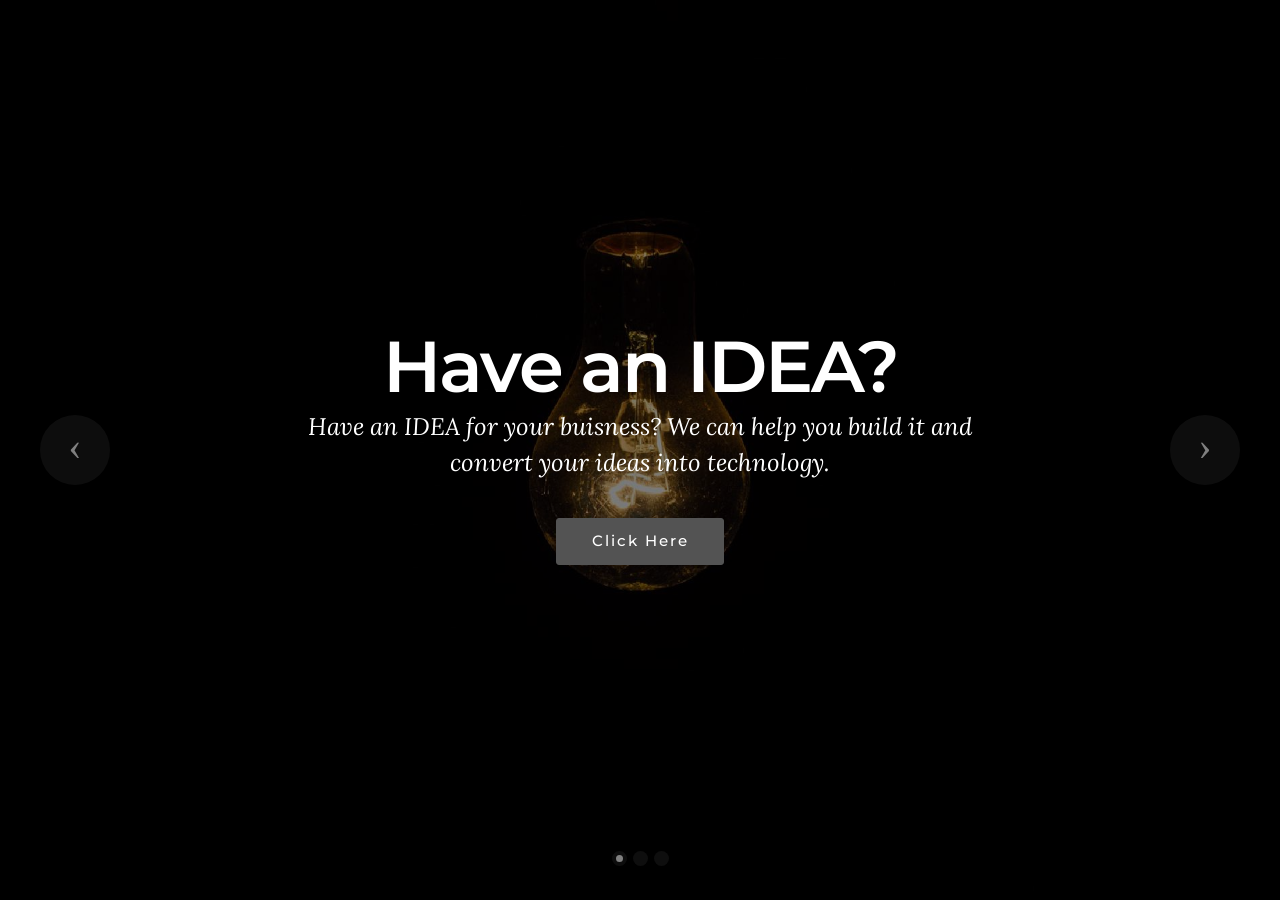
==== index.html @ 7fb2fc6f "Added first snap of nplus website Added first snap of nplus website" ====
<!DOCTYPE html>
<html>
<head>
  <!-- Site made with Mobirise Website Builder v3.11.1, https://mobirise.com -->
  <meta charset="UTF-8">
  <meta http-equiv="X-UA-Compatible" content="IE=edge">
  <meta name="generator" content="Mobirise v3.11.1, mobirise.com">
  <meta name="viewport" content="width=device-width, initial-scale=1">
  <link rel="shortcut icon" href="assets/images/npluslogo1-128x128-2.png" type="image/x-icon">
  <meta name="description" content="Web Development, Software Development Company, GIS, Survey">
  <title>NPlus Solutions</title>
  <link rel="stylesheet" href="https://fonts.googleapis.com/css?family=Lora:400,700,400italic,700italic&amp;subset=latin">
  <link rel="stylesheet" href="https://fonts.googleapis.com/css?family=Montserrat:400,700">
  <link rel="stylesheet" href="https://fonts.googleapis.com/css?family=Raleway:100,100i,200,200i,300,300i,400,400i,500,500i,600,600i,700,700i,800,800i,900,900i">
  <link rel="stylesheet" href="assets/bootstrap-material-design-font/css/material.css">
  <link rel="stylesheet" href="assets/tether/tether.min.css">
  <link rel="stylesheet" href="assets/bootstrap/css/bootstrap.min.css">
  <link rel="stylesheet" href="assets/animate.css/animate.min.css">
  <link rel="stylesheet" href="assets/snow-plugins/style.css">
  <link rel="stylesheet" href="assets/theme/css/style.css">
  <link rel="stylesheet" href="assets/mobirise/css/mbr-additional.css" type="text/css">
  
  
  
 <meta property="og:title" content="NPlus Solutions" />
  <meta property="og:type" content="website" />
  <meta property="og:description" content="NPlus Solutions is IT Solutions company with over 4 years of experience. We provide full-cycle services in the areas of web development and design, web application, portal development, mobile application development, hybrid application development. Combining our technical expertise and profound knowledge of latest trends we offer cutting-edge web solutions that deliver clear benefits for our clients." />
  <meta property="og:url" content="http://www.nplussolutions.com" />
  <meta property="og:image" content="http://www.nplussolutions.com/assets/images/npluslogo1-128x128-2.png" /></head>
<body>

<!-- Google Analytics -->
<script>
  (function(i,s,o,g,r,a,m){i['GoogleAnalyticsObject']=r;i[r]=i[r]||function(){
  (i[r].q=i[r].q||[]).push(arguments)},i[r].l=1*new Date();a=s.createElement(o),
  m=s.getElementsByTagName(o)[0];a.async=1;a.src=g;m.parentNode.insertBefore(a,m)
  })(window,document,'script','https://www.google-analytics.com/analytics.js','ga');

  ga('create', 'UA-92262706-1', 'auto');
  ga('send', 'pageview');

</script>
<!-- /Google Analytics -->


<section class="mbr-slider mbr-section mbr-section__container carousel slide mbr-section-nopadding" data-ride="carousel" data-keyboard="false" data-wrap="true" data-pause="false" data-interval="5000" id="slider-2e">
    <div>
        <div>
            <div>
                <ol class="carousel-indicators">
                    <li data-app-prevent-settings="" data-target="#slider-2e" data-slide-to="0" class="active"></li><li data-app-prevent-settings="" data-target="#slider-2e" class="" data-slide-to="1"></li><li data-app-prevent-settings="" data-target="#slider-2e" data-slide-to="2"></li>
                </ol>
                <div class="carousel-inner" role="listbox">
                    <div class="mbr-section mbr-section-hero carousel-item dark center mbr-section-full active" data-bg-video-slide="false" style="background-image: url(assets/images/mbr-1-2000x1333.jpg);">
                        <div class="mbr-table-cell">
                            <div class="mbr-overlay"></div>
                            <div class="container-slide container">
                                
                                <div class="row">
                                    <div class="col-md-8 col-md-offset-2 text-xs-center">
                                        <h2 class="mbr-section-title display-1">Have an IDEA?</h2>
                                        <p class="mbr-section-lead lead">Have an IDEA for your buisness? We can help you build it and convert your ideas into technology.</p>

                                        <div class="mbr-section-btn"><a class="btn btn-lg btn-black" href="home.html">Click Here</a> </div>
                                    </div>
                                </div>
                            </div>
                        </div>
                    </div><div class="mbr-section mbr-section-hero carousel-item dark center mbr-section-full" data-bg-video-slide="https://www.youtube.com/watch?v=q-lE1rpGeqo">
                        <div class="mbr-table-cell">
                            <div class="mbr-overlay"></div>
                            <div class="container-slide container">
                                
                                <div class="row">
                                    <div class="col-md-8 col-md-offset-2 text-xs-center">
                                        <h2 class="mbr-section-title display-1">Grow Your Business</h2>
                                        <p class="mbr-section-lead lead">We can provide you the best technology solutions for your business needs. Starting from Website, Mobile Applications, Cloud Application and Open source development.</p>

                                        <div class="mbr-section-btn"><a class="btn btn-lg btn-primary" href="home.html">Click Here</a> </div>
                                    </div>
                                </div>
                            </div>
                        </div>
                    </div><div class="mbr-section mbr-section-hero carousel-item dark center mbr-section-full" data-bg-video-slide="false" style="background-image: url(assets/images/outsource-seo-services-2000x1329.jpg);">
                        <div class="mbr-table-cell">
                            <div class="mbr-overlay"></div>
                            <div class="container-slide container">
                                
                                <div class="row">
                                    <div class="col-md-8 col-md-offset-2 text-xs-center">
                                        <h2 class="mbr-section-title display-1">Outsourcing</h2>
                                        <p class="mbr-section-lead lead">We cater requirements on support for website, software and Mobile Technologies. If any needs for SAAS, Intranet application, e-commerce,Cloud based Applications, a revamped website or any custom requirement be rest assure you are at absolutely right place.</p>

                                        <div class="mbr-section-btn"><a class="btn btn-lg btn-info" href="home.html">Click Here</a> </div>
                                    </div>
                                </div>
                            </div>
                        </div>
                    </div>
                </div>

                <a data-app-prevent-settings="" class="left carousel-control" role="button" data-slide="prev" href="#slider-2e">
                    <span class="icon-prev" aria-hidden="true"></span>
                    <span class="sr-only">Previous</span>
                </a>
                <a data-app-prevent-settings="" class="right carousel-control" role="button" data-slide="next" href="#slider-2e">
                    <span class="icon-next" aria-hidden="true"></span>
                    <span class="sr-only">Next</span>
                </a>
            </div>
        </div>
    </div>
</section>


  <section class="engine"><a rel="external" href="https://mobirise.com">mobirise.com</a></section><script src="assets/web/assets/jquery/jquery.min.js"></script>
  <script src="assets/tether/tether.min.js"></script>
  <script src="assets/bootstrap/js/bootstrap.min.js"></script>
  <script src="assets/smooth-scroll/SmoothScroll.js"></script>
  <script src="assets/bootstrap-carousel-swipe/bootstrap-carousel-swipe.js"></script>
  <script src="assets/jquery-mb-ytplayer/jquery.mb.YTPlayer.min.js"></script>
  <script src="assets/viewportChecker/jquery.viewportchecker.js"></script>
  <script src="assets/snow-plugins/schnee.js"></script>
  <script src="assets/theme/js/script.js"></script>
  <script src="assets/mobirise-slider-video/script.js"></script>
  
  
  <input name="animation" type="hidden">
   <div id="scrollToTop" class="scrollToTop mbr-arrow-up"><a style="text-align: center;"><i class="mbr-arrow-up-icon"></i></a></div>
  </body>
</html>
---- assets/bootstrap-material-design-font/css/material.css ----
@font-face {
  font-family: 'Material-Design-Icons';
  src: url('../fonts/Material-Design-Icons.eot?3ocs8m');
  src: url('../fonts/Material-Design-Icons.eot?#iefix3ocs8m') format('embedded-opentype'), url('../fonts/Material-Design-Icons.woff?3ocs8m') format('woff'), url('../fonts/Material-Design-Icons.ttf?3ocs8m') format('truetype'), url('../fonts/Material-Design-Icons.svg?3ocs8m#Material-Design-Icons') format('svg');
  font-weight: normal;
  font-style: normal;
}
[class^="mdi-"],
[class*="mdi-"] {
  speak: none;
  display: inline-block;
  font-style: normal;
  font-variant:normal;
  font-weight:normal;
  /*font-size:24px;*/
  line-height:1;
  font-family:'Material-Design-Icons' !important;
  text-rendering: auto;
  
  -webkit-font-smoothing: antialiased;
  -moz-osx-font-smoothing: grayscale;
  -webkit-transform: translate(0, 0);
      -ms-transform: translate(0, 0);
          transform: translate(0, 0);
}
[class^="mdi-"]:before,
[class*="mdi-"]:before {
  display: inline-block;
  speak: none;
  text-decoration: inherit;
}
[class^="mdi-"].pull-left,
[class*="mdi-"].pull-left {
  margin-right: .3em;
}
[class^="mdi-"].pull-right,
[class*="mdi-"].pull-right {
  margin-left: .3em;
}
[class^="mdi-"].mdi-lg:before,
[class*="mdi-"].mdi-lg:before,
[class^="mdi-"].mdi-lg:after,
[class*="mdi-"].mdi-lg:after {
  font-size: 1.33333333em;
  line-height: 0.75em;
  vertical-align: -15%;
}
[class^="mdi-"].mdi-2x:before,
[class*="mdi-"].mdi-2x:before,
[class^="mdi-"].mdi-2x:after,
[class*="mdi-"].mdi-2x:after {
  font-size: 2em;
}
[class^="mdi-"].mdi-3x:before,
[class*="mdi-"].mdi-3x:before,
[class^="mdi-"].mdi-3x:after,
[class*="mdi-"].mdi-3x:after {
  font-size: 3em;
}
[class^="mdi-"].mdi-4x:before,
[class*="mdi-"].mdi-4x:before,
[class^="mdi-"].mdi-4x:after,
[class*="mdi-"].mdi-4x:after {
  font-size: 4em;
}
[class^="mdi-"].mdi-5x:before,
[class*="mdi-"].mdi-5x:before,
[class^="mdi-"].mdi-5x:after,
[class*="mdi-"].mdi-5x:after {
  font-size: 5em;
}
[class^="mdi-device-signal-cellular-"]:after,
[class^="mdi-device-battery-"]:after,
[class^="mdi-device-battery-charging-"]:after,
[class^="mdi-device-signal-cellular-connected-no-internet-"]:after,
[class^="mdi-device-signal-wifi-"]:after,
[class^="mdi-device-signal-wifi-statusbar-not-connected"]:after,
.mdi-device-network-wifi:after {
  opacity: .3;
  position: absolute;
  left: 0;
  top: 0;
  z-index: 1;
  display: inline-block;
  speak: none;
  text-decoration: inherit;
}
[class^="mdi-device-signal-cellular-"]:after {
  content: "\e758";
}
[class^="mdi-device-battery-"]:after {
  content: "\e735";
}
[class^="mdi-device-battery-charging-"]:after {
  content: "\e733";
}
[class^="mdi-device-signal-cellular-connected-no-internet-"]:after {
  content: "\e75d";
}
[class^="mdi-device-signal-wifi-"]:after,
.mdi-device-network-wifi:after {
  content: "\e765";
}
[class^="mdi-device-signal-wifi-statusbasr-not-connected"]:after {
  content: "\e8f7";
}
.mdi-device-signal-cellular-off:after,
.mdi-device-signal-cellular-null:after,
.mdi-device-signal-cellular-no-sim:after,
.mdi-device-signal-wifi-off:after,
.mdi-device-signal-wifi-4-bar:after,
.mdi-device-signal-cellular-4-bar:after,
.mdi-device-battery-alert:after,
.mdi-device-signal-cellular-connected-no-internet-4-bar:after,
.mdi-device-battery-std:after,
.mdi-device-battery-full .mdi-device-battery-unknown:after {
  content: "";
}
.mdi-fw {
  width: 1.28571429em;
  text-align: center;
}
.mdi-ul {
  padding-left: 0;
  margin-left: 2.14285714em;
  list-style-type: none;
}
.mdi-ul > li {
  position: relative;
}
.mdi-li {
  position: absolute;
  left: -2.14285714em;
  width: 2.14285714em;
  top: 0.14285714em;
  text-align: center;
}
.mdi-li.mdi-lg {
  left: -1.85714286em;
}
.mdi-border {
  padding: .2em .25em .15em;
  border: solid 0.08em #eeeeee;
  border-radius: .1em;
}
.mdi-spin {
  -webkit-animation: mdi-spin 2s infinite linear;
  animation: mdi-spin 2s infinite linear;
  -webkit-transform-origin: 50% 50%;
  -ms-transform-origin: 50% 50%;
      transform-origin: 50% 50%;
}
.mdi-pulse {
  -webkit-animation: mdi-spin 1s steps(8) infinite;
  animation: mdi-spin 1s steps(8) infinite;
  -webkit-transform-origin: 50% 50%;
  -ms-transform-origin: 50% 50%;
      transform-origin: 50% 50%;
}
@-webkit-keyframes mdi-spin {
  0% {
    -webkit-transform: rotate(0deg);
    transform: rotate(0deg);
  }
  100% {
    -webkit-transform: rotate(359deg);
    transform: rotate(359deg);
  }
}
@keyframes mdi-spin {
  0% {
    -webkit-transform: rotate(0deg);
    transform: rotate(0deg);
  }
  100% {
    -webkit-transform: rotate(359deg);
    transform: rotate(359deg);
  }
}
.mdi-rotate-90 {
  filter: progid:DXImageTransform.Microsoft.BasicImage(rotation=1);
  -webkit-transform: rotate(90deg);
  -ms-transform: rotate(90deg);
  transform: rotate(90deg);
}
.mdi-rotate-180 {
  filter: progid:DXImageTransform.Microsoft.BasicImage(rotation=2);
  -webkit-transform: rotate(180deg);
  -ms-transform: rotate(180deg);
  transform: rotate(180deg);
}
.mdi-rotate-270 {
  filter: progid:DXImageTransform.Microsoft.BasicImage(rotation=3);
  -webkit-transform: rotate(270deg);
  -ms-transform: rotate(270deg);
  transform: rotate(270deg);
}
.mdi-flip-horizontal {
  filter: progid:DXImageTransform.Microsoft.BasicImage(rotation=0, mirror=1);
  -webkit-transform: scale(-1, 1);
  -ms-transform: scale(-1, 1);
  transform: scale(-1, 1);
}
.mdi-flip-vertical {
  filter: progid:DXImageTransform.Microsoft.BasicImage(rotation=2, mirror=1);
  -webkit-transform: scale(1, -1);
  -ms-transform: scale(1, -1);
  transform: scale(1, -1);
}
:root .mdi-rotate-90,
:root .mdi-rotate-180,
:root .mdi-rotate-270,
:root .mdi-flip-horizontal,
:root .mdi-flip-vertical {
  -webkit-filter: none;
          filter: none;
}
.mdi-stack {
  position: relative;
  display: inline-block;
  width: 2em;
  height: 2em;
  line-height: 2em;
  vertical-align: middle;
}
.mdi-stack-1x,
.mdi-stack-2x {
  position: absolute;
  left: 0;
  width: 100%;
  text-align: center;
}
.mdi-stack-1x {
  line-height: inherit;
}
.mdi-stack-2x {
  font-size: 2em;
}
.mdi-inverse {
  color: #ffffff;
}
/* Start Icons */
.mdi-action-3d-rotation:before {
  content: "\e600";
}
.mdi-action-accessibility:before {
  content: "\e601";
}
.mdi-action-account-balance-wallet:before {
  content: "\e602";
}
.mdi-action-account-balance:before {
  content: "\e603";
}
.mdi-action-account-box:before {
  content: "\e604";
}
.mdi-action-account-child:before {
  content: "\e605";
}
.mdi-action-account-circle:before {
  content: "\e606";
}
.mdi-action-add-shopping-cart:before {
  content: "\e607";
}
.mdi-action-alarm-add:before {
  content: "\e608";
}
.mdi-action-alarm-off:before {
  content: "\e609";
}
.mdi-action-alarm-on:before {
  content: "\e60a";
}
.mdi-action-alarm:before {
  content: "\e60b";
}
.mdi-action-android:before {
  content: "\e60c";
}
.mdi-action-announcement:before {
  content: "\e60d";
}
.mdi-action-aspect-ratio:before {
  content: "\e60e";
}
.mdi-action-assessment:before {
  content: "\e60f";
}
.mdi-action-assignment-ind:before {
  content: "\e610";
}
.mdi-action-assignment-late:before {
  content: "\e611";
}
.mdi-action-assignment-return:before {
  content: "\e612";
}
.mdi-action-assignment-returned:before {
  content: "\e613";
}
.mdi-action-assignment-turned-in:before {
  content: "\e614";
}
.mdi-action-assignment:before {
  content: "\e615";
}
.mdi-action-autorenew:before {
  content: "\e616";
}
.mdi-action-backup:before {
  content: "\e617";
}
.mdi-action-book:before {
  content: "\e618";
}
.mdi-action-bookmark-outline:before {
  content: "\e619";
}
.mdi-action-bookmark:before {
  content: "\e61a";
}
.mdi-action-bug-report:before {
  content: "\e61b";
}
.mdi-action-cached:before {
  content: "\e61c";
}
.mdi-action-check-circle:before {
  content: "\e61d";
}
.mdi-action-class:before {
  content: "\e61e";
}
.mdi-action-credit-card:before {
  content: "\e61f";
}
.mdi-action-dashboard:before {
  content: "\e620";
}
.mdi-action-delete:before {
  content: "\e621";
}
.mdi-action-description:before {
  content: "\e622";
}
.mdi-action-dns:before {
  content: "\e623";
}
.mdi-action-done-all:before {
  content: "\e624";
}
.mdi-action-done:before {
  content: "\e625";
}
.mdi-action-event:before {
  content: "\e626";
}
.mdi-action-exit-to-app:before {
  content: "\e627";
}
.mdi-action-explore:before {
  content: "\e628";
}
.mdi-action-extension:before {
  content: "\e629";
}
.mdi-action-face-unlock:before {
  content: "\e62a";
}
.mdi-action-favorite-outline:before {
  content: "\e62b";
}
.mdi-action-favorite:before {
  content: "\e62c";
}
.mdi-action-find-in-page:before {
  content: "\e62d";
}
.mdi-action-find-replace:before {
  content: "\e62e";
}
.mdi-action-flip-to-back:before {
  content: "\e62f";
}
.mdi-action-flip-to-front:before {
  content: "\e630";
}
.mdi-action-get-app:before {
  content: "\e631";
}
.mdi-action-grade:before {
  content: "\e632";
}
.mdi-action-group-work:before {
  content: "\e633";
}
.mdi-action-help:before {
  content: "\e634";
}
.mdi-action-highlight-remove:before {
  content: "\e635";
}
.mdi-action-history:before {
  content: "\e636";
}
.mdi-action-home:before {
  content: "\e637";
}
.mdi-action-https:before {
  content: "\e638";
}
.mdi-action-info-outline:before {
  content: "\e639";
}
.mdi-action-info:before {
  content: "\e63a";
}
.mdi-action-input:before {
  content: "\e63b";
}
.mdi-action-invert-colors:before {
  content: "\e63c";
}
.mdi-action-label-outline:before {
  content: "\e63d";
}
.mdi-action-label:before {
  content: "\e63e";
}
.mdi-action-language:before {
  content: "\e63f";
}
.mdi-action-launch:before {
  content: "\e640";
}
.mdi-action-list:before {
  content: "\e641";
}
.mdi-action-lock-open:before {
  content: "\e642";
}
.mdi-action-lock-outline:before {
  content: "\e643";
}
.mdi-action-lock:before {
  content: "\e644";
}
.mdi-action-loyalty:before {
  content: "\e645";
}
.mdi-action-markunread-mailbox:before {
  content: "\e646";
}
.mdi-action-note-add:before {
  content: "\e647";
}
.mdi-action-open-in-browser:before {
  content: "\e648";
}
.mdi-action-open-in-new:before {
  content: "\e649";
}
.mdi-action-open-with:before {
  content: "\e64a";
}
.mdi-action-pageview:before {
  content: "\e64b";
}
.mdi-action-payment:before {
  content: "\e64c";
}
.mdi-action-perm-camera-mic:before {
  content: "\e64d";
}
.mdi-action-perm-contact-cal:before {
  content: "\e64e";
}
.mdi-action-perm-data-setting:before {
  content: "\e64f";
}
.mdi-action-perm-device-info:before {
  content: "\e650";
}
.mdi-action-perm-identity:before {
  content: "\e651";
}
.mdi-action-perm-media:before {
  content: "\e652";
}
.mdi-action-perm-phone-msg:before {
  content: "\e653";
}
.mdi-action-perm-scan-wifi:before {
  content: "\e654";
}
.mdi-action-picture-in-picture:before {
  content: "\e655";
}
.mdi-action-polymer:before {
  content: "\e656";
}
.mdi-action-print:before {
  content: "\e657";
}
.mdi-action-query-builder:before {
  content: "\e658";
}
.mdi-action-question-answer:before {
  content: "\e659";
}
.mdi-action-receipt:before {
  content: "\e65a";
}
.mdi-action-redeem:before {
  content: "\e65b";
}
.mdi-action-reorder:before {
  content: "\e65c";
}
.mdi-action-report-problem:before {
  content: "\e65d";
}
.mdi-action-restore:before {
  content: "\e65e";
}
.mdi-action-room:before {
  content: "\e65f";
}
.mdi-action-schedule:before {
  content: "\e660";
}
.mdi-action-search:before {
  content: "\e661";
}
.mdi-action-settings-applications:before {
  content: "\e662";
}
.mdi-action-settings-backup-restore:before {
  content: "\e663";
}
.mdi-action-settings-bluetooth:before {
  content: "\e664";
}
.mdi-action-settings-cell:before {
  content: "\e665";
}
.mdi-action-settings-display:before {
  content: "\e666";
}
.mdi-action-settings-ethernet:before {
  content: "\e667";
}
.mdi-action-settings-input-antenna:before {
  content: "\e668";
}
.mdi-action-settings-input-component:before {
  content: "\e669";
}
.mdi-action-settings-input-composite:before {
  content: "\e66a";
}
.mdi-action-settings-input-hdmi:before {
  content: "\e66b";
}
.mdi-action-settings-input-svideo:before {
  content: "\e66c";
}
.mdi-action-settings-overscan:before {
  content: "\e66d";
}
.mdi-action-settings-phone:before {
  content: "\e66e";
}
.mdi-action-settings-power:before {
  content: "\e66f";
}
.mdi-action-settings-remote:before {
  content: "\e670";
}
.mdi-action-settings-voice:before {
  content: "\e671";
}
.mdi-action-settings:before {
  content: "\e672";
}
.mdi-action-shop-two:before {
  content: "\e673";
}
.mdi-action-shop:before {
  content: "\e674";
}
.mdi-action-shopping-basket:before {
  content: "\e675";
}
.mdi-action-shopping-cart:before {
  content: "\e676";
}
.mdi-action-speaker-notes:before {
  content: "\e677";
}
.mdi-action-spellcheck:before {
  content: "\e678";
}
.mdi-action-star-rate:before {
  content: "\e679";
}
.mdi-action-stars:before {
  content: "\e67a";
}
.mdi-action-store:before {
  content: "\e67b";
}
.mdi-action-subject:before {
  content: "\e67c";
}
.mdi-action-supervisor-account:before {
  content: "\e67d";
}
.mdi-action-swap-horiz:before {
  content: "\e67e";
}
.mdi-action-swap-vert-circle:before {
  content: "\e67f";
}
.mdi-action-swap-vert:before {
  content: "\e680";
}
.mdi-action-system-update-tv:before {
  content: "\e681";
}
.mdi-action-tab-unselected:before {
  content: "\e682";
}
.mdi-action-tab:before {
  content: "\e683";
}
.mdi-action-theaters:before {
  content: "\e684";
}
.mdi-action-thumb-down:before {
  content: "\e685";
}
.mdi-action-thumb-up:before {
  content: "\e686";
}
.mdi-action-thumbs-up-down:before {
  content: "\e687";
}
.mdi-action-toc:before {
  content: "\e688";
}
.mdi-action-today:before {
  content: "\e689";
}
.mdi-action-track-changes:before {
  content: "\e68a";
}
.mdi-action-translate:before {
  content: "\e68b";
}
.mdi-action-trending-down:before {
  content: "\e68c";
}
.mdi-action-trending-neutral:before {
  content: "\e68d";
}
.mdi-action-trending-up:before {
  content: "\e68e";
}
.mdi-action-turned-in-not:before {
  content: "\e68f";
}
.mdi-action-turned-in:before {
  content: "\e690";
}
.mdi-action-verified-user:before {
  content: "\e691";
}
.mdi-action-view-agenda:before {
  content: "\e692";
}
.mdi-action-view-array:before {
  content: "\e693";
}
.mdi-action-view-carousel:before {
  content: "\e694";
}
.mdi-action-view-column:before {
  content: "\e695";
}
.mdi-action-view-day:before {
  content: "\e696";
}
.mdi-action-view-headline:before {
  content: "\e697";
}
.mdi-action-view-list:before {
  content: "\e698";
}
.mdi-action-view-module:before {
  content: "\e699";
}
.mdi-action-view-quilt:before {
  content: "\e69a";
}
.mdi-action-view-stream:before {
  content: "\e69b";
}
.mdi-action-view-week:before {
  content: "\e69c";
}
.mdi-action-visibility-off:before {
  content: "\e69d";
}
.mdi-action-visibility:before {
  content: "\e69e";
}
.mdi-action-wallet-giftcard:before {
  content: "\e69f";
}
.mdi-action-wallet-membership:before {
  content: "\e6a0";
}
.mdi-action-wallet-travel:before {
  content: "\e6a1";
}
.mdi-action-work:before {
  content: "\e6a2";
}
.mdi-alert-error:before {
  content: "\e6a3";
}
.mdi-alert-warning:before {
  content: "\e6a4";
}
.mdi-av-album:before {
  content: "\e6a5";
}
.mdi-av-closed-caption:before {
  content: "\e6a6";
}
.mdi-av-equalizer:before {
  content: "\e6a7";
}
.mdi-av-explicit:before {
  content: "\e6a8";
}
.mdi-av-fast-forward:before {
  content: "\e6a9";
}
.mdi-av-fast-rewind:before {
  content: "\e6aa";
}
.mdi-av-games:before {
  content: "\e6ab";
}
.mdi-av-hearing:before {
  content: "\e6ac";
}
.mdi-av-high-quality:before {
  content: "\e6ad";
}
.mdi-av-loop:before {
  content: "\e6ae";
}
.mdi-av-mic-none:before {
  content: "\e6af";
}
.mdi-av-mic-off:before {
  content: "\e6b0";
}
.mdi-av-mic:before {
  content: "\e6b1";
}
.mdi-av-movie:before {
  content: "\e6b2";
}
.mdi-av-my-library-add:before {
  content: "\e6b3";
}
.mdi-av-my-library-books:before {
  content: "\e6b4";
}
.mdi-av-my-library-music:before {
  content: "\e6b5";
}
.mdi-av-new-releases:before {
  content: "\e6b6";
}
.mdi-av-not-interested:before {
  content: "\e6b7";
}
.mdi-av-pause-circle-fill:before {
  content: "\e6b8";
}
.mdi-av-pause-circle-outline:before {
  content: "\e6b9";
}
.mdi-av-pause:before {
  content: "\e6ba";
}
.mdi-av-play-arrow:before {
  content: "\e6bb";
}
.mdi-av-play-circle-fill:before {
  content: "\e6bc";
}
.mdi-av-play-circle-outline:before {
  content: "\e6bd";
}
.mdi-av-play-shopping-bag:before {
  content: "\e6be";
}
.mdi-av-playlist-add:before {
  content: "\e6bf";
}
.mdi-av-queue-music:before {
  content: "\e6c0";
}
.mdi-av-queue:before {
  content: "\e6c1";
}
.mdi-av-radio:before {
  content: "\e6c2";
}
.mdi-av-recent-actors:before {
  content: "\e6c3";
}
.mdi-av-repeat-one:before {
  content: "\e6c4";
}
.mdi-av-repeat:before {
  content: "\e6c5";
}
.mdi-av-replay:before {
  content: "\e6c6";
}
.mdi-av-shuffle:before {
  content: "\e6c7";
}
.mdi-av-skip-next:before {
  content: "\e6c8";
}
.mdi-av-skip-previous:before {
  content: "\e6c9";
}
.mdi-av-snooze:before {
  content: "\e6ca";
}
.mdi-av-stop:before {
  content: "\e6cb";
}
.mdi-av-subtitles:before {
  content: "\e6cc";
}
.mdi-av-surround-sound:before {
  content: "\e6cd";
}
.mdi-av-timer:before {
  content: "\e6ce";
}
.mdi-av-video-collection:before {
  content: "\e6cf";
}
.mdi-av-videocam-off:before {
  content: "\e6d0";
}
.mdi-av-videocam:before {
  content: "\e6d1";
}
.mdi-av-volume-down:before {
  content: "\e6d2";
}
.mdi-av-volume-mute:before {
  content: "\e6d3";
}
.mdi-av-volume-off:before {
  content: "\e6d4";
}
.mdi-av-volume-up:before {
  content: "\e6d5";
}
.mdi-av-web:before {
  content: "\e6d6";
}
.mdi-communication-business:before {
  content: "\e6d7";
}
.mdi-communication-call-end:before {
  content: "\e6d8";
}
.mdi-communication-call-made:before {
  content: "\e6d9";
}
.mdi-communication-call-merge:before {
  content: "\e6da";
}
.mdi-communication-call-missed:before {
  content: "\e6db";
}
.mdi-communication-call-received:before {
  content: "\e6dc";
}
.mdi-communication-call-split:before {
  content: "\e6dd";
}
.mdi-communication-call:before {
  content: "\e6de";
}
.mdi-communication-chat:before {
  content: "\e6df";
}
.mdi-communication-clear-all:before {
  content: "\e6e0";
}
.mdi-communication-comment:before {
  content: "\e6e1";
}
.mdi-communication-contacts:before {
  content: "\e6e2";
}
.mdi-communication-dialer-sip:before {
  content: "\e6e3";
}
.mdi-communication-dialpad:before {
  content: "\e6e4";
}
.mdi-communication-dnd-on:before {
  content: "\e6e5";
}
.mdi-communication-email:before {
  content: "\e6e6";
}
.mdi-communication-forum:before {
  content: "\e6e7";
}
.mdi-communication-import-export:before {
  content: "\e6e8";
}
.mdi-communication-invert-colors-off:before {
  content: "\e6e9";
}
.mdi-communication-invert-colors-on:before {
  content: "\e6ea";
}
.mdi-communication-live-help:before {
  content: "\e6eb";
}
.mdi-communication-location-off:before {
  content: "\e6ec";
}
.mdi-communication-location-on:before {
  content: "\e6ed";
}
.mdi-communication-message:before {
  content: "\e6ee";
}
.mdi-communication-messenger:before {
  content: "\e6ef";
}
.mdi-communication-no-sim:before {
  content: "\e6f0";
}
.mdi-communication-phone:before {
  content: "\e6f1";
}
.mdi-communication-portable-wifi-off:before {
  content: "\e6f2";
}
.mdi-communication-quick-contacts-dialer:before {
  content: "\e6f3";
}
.mdi-communication-quick-contacts-mail:before {
  content: "\e6f4";
}
.mdi-communication-ring-volume:before {
  content: "\e6f5";
}
.mdi-communication-stay-current-landscape:before {
  content: "\e6f6";
}
.mdi-communication-stay-current-portrait:before {
  content: "\e6f7";
}
.mdi-communication-stay-primary-landscape:before {
  content: "\e6f8";
}
.mdi-communication-stay-primary-portrait:before {
  content: "\e6f9";
}
.mdi-communication-swap-calls:before {
  content: "\e6fa";
}
.mdi-communication-textsms:before {
  content: "\e6fb";
}
.mdi-communication-voicemail:before {
  content: "\e6fc";
}
.mdi-communication-vpn-key:before {
  content: "\e6fd";
}
.mdi-content-add-box:before {
  content: "\e6fe";
}
.mdi-content-add-circle-outline:before {
  content: "\e6ff";
}
.mdi-content-add-circle:before {
  content: "\e700";
}
.mdi-content-add:before {
  content: "\e701";
}
.mdi-content-archive:before {
  content: "\e702";
}
.mdi-content-backspace:before {
  content: "\e703";
}
.mdi-content-block:before {
  content: "\e704";
}
.mdi-content-clear:before {
  content: "\e705";
}
.mdi-content-content-copy:before {
  content: "\e706";
}
.mdi-content-content-cut:before {
  content: "\e707";
}
.mdi-content-content-paste:before {
  content: "\e708";
}
.mdi-content-create:before {
  content: "\e709";
}
.mdi-content-drafts:before {
  content: "\e70a";
}
.mdi-content-filter-list:before {
  content: "\e70b";
}
.mdi-content-flag:before {
  content: "\e70c";
}
.mdi-content-forward:before {
  content: "\e70d";
}
.mdi-content-gesture:before {
  content: "\e70e";
}
.mdi-content-inbox:before {
  content: "\e70f";
}
.mdi-content-link:before {
  content: "\e710";
}
.mdi-content-mail:before {
  content: "\e711";
}
.mdi-content-markunread:before {
  content: "\e712";
}
.mdi-content-redo:before {
  content: "\e713";
}
.mdi-content-remove-circle-outline:before {
  content: "\e714";
}
.mdi-content-remove-circle:before {
  content: "\e715";
}
.mdi-content-remove:before {
  content: "\e716";
}
.mdi-content-reply-all:before {
  content: "\e717";
}
.mdi-content-reply:before {
  content: "\e718";
}
.mdi-content-report:before {
  content: "\e719";
}
.mdi-content-save:before {
  content: "\e71a";
}
.mdi-content-select-all:before {
  content: "\e71b";
}
.mdi-content-send:before {
  content: "\e71c";
}
.mdi-content-sort:before {
  content: "\e71d";
}
.mdi-content-text-format:before {
  content: "\e71e";
}
.mdi-content-undo:before {
  content: "\e71f";
}
.mdi-editor-attach-file:before {
  content: "\e776";
}
.mdi-editor-attach-money:before {
  content: "\e777";
}
.mdi-editor-border-all:before {
  content: "\e778";
}
.mdi-editor-border-bottom:before {
  content: "\e779";
}
.mdi-editor-border-clear:before {
  content: "\e77a";
}
.mdi-editor-border-color:before {
  content: "\e77b";
}
.mdi-editor-border-horizontal:before {
  content: "\e77c";
}
.mdi-editor-border-inner:before {
  content: "\e77d";
}
.mdi-editor-border-left:before {
  content: "\e77e";
}
.mdi-editor-border-outer:before {
  content: "\e77f";
}
.mdi-editor-border-right:before {
  content: "\e780";
}
.mdi-editor-border-style:before {
  content: "\e781";
}
.mdi-editor-border-top:before {
  content: "\e782";
}
.mdi-editor-border-vertical:before {
  content: "\e783";
}
.mdi-editor-format-align-center:before {
  content: "\e784";
}
.mdi-editor-format-align-justify:before {
  content: "\e785";
}
.mdi-editor-format-align-left:before {
  content: "\e786";
}
.mdi-editor-format-align-right:before {
  content: "\e787";
}
.mdi-editor-format-bold:before {
  content: "\e788";
}
.mdi-editor-format-clear:before {
  content: "\e789";
}
.mdi-editor-format-color-fill:before {
  content: "\e78a";
}
.mdi-editor-format-color-reset:before {
  content: "\e78b";
}
.mdi-editor-format-color-text:before {
  content: "\e78c";
}
.mdi-editor-format-indent-decrease:before {
  content: "\e78d";
}
.mdi-editor-format-indent-increase:before {
  content: "\e78e";
}
.mdi-editor-format-italic:before {
  content: "\e78f";
}
.mdi-editor-format-line-spacing:before {
  content: "\e790";
}
.mdi-editor-format-list-bulleted:before {
  content: "\e791";
}
.mdi-editor-format-list-numbered:before {
  content: "\e792";
}
.mdi-editor-format-paint:before {
  content: "\e793";
}
.mdi-editor-format-quote:before {
  content: "\e794";
}
.mdi-editor-format-size:before {
  content: "\e795";
}
.mdi-editor-format-strikethrough:before {
  content: "\e796";
}
.mdi-editor-format-textdirection-l-to-r:before {
  content: "\e797";
}
.mdi-editor-format-textdirection-r-to-l:before {
  content: "\e798";
}
.mdi-editor-format-underline:before {
  content: "\e799";
}
.mdi-editor-functions:before {
  content: "\e79a";
}
.mdi-editor-insert-chart:before {
  content: "\e79b";
}
.mdi-editor-insert-comment:before {
  content: "\e79c";
}
.mdi-editor-insert-drive-file:before {
  content: "\e79d";
}
.mdi-editor-insert-emoticon:before {
  content: "\e79e";
}
.mdi-editor-insert-invitation:before {
  content: "\e79f";
}
.mdi-editor-insert-link:before {
  content: "\e7a0";
}
.mdi-editor-insert-photo:before {
  content: "\e7a1";
}
.mdi-editor-merge-type:before {
  content: "\e7a2";
}
.mdi-editor-mode-comment:before {
  content: "\e7a3";
}
.mdi-editor-mode-edit:before {
  content: "\e7a4";
}
.mdi-editor-publish:before {
  content: "\e7a5";
}
.mdi-editor-vertical-align-bottom:before {
  content: "\e7a6";
}
.mdi-editor-vertical-align-center:before {
  content: "\e7a7";
}
.mdi-editor-vertical-align-top:before {
  content: "\e7a8";
}
.mdi-editor-wrap-text:before {
  content: "\e7a9";
}
.mdi-file-attachment:before {
  content: "\e7aa";
}
.mdi-file-cloud-circle:before {
  content: "\e7ab";
}
.mdi-file-cloud-done:before {
  content: "\e7ac";
}
.mdi-file-cloud-download:before {
  content: "\e7ad";
}
.mdi-file-cloud-off:before {
  content: "\e7ae";
}
.mdi-file-cloud-queue:before {
  content: "\e7af";
}
.mdi-file-cloud-upload:before {
  content: "\e7b0";
}
.mdi-file-cloud:before {
  content: "\e7b1";
}
.mdi-file-file-download:before {
  content: "\e7b2";
}
.mdi-file-file-upload:before {
  content: "\e7b3";
}
.mdi-file-folder-open:before {
  content: "\e7b4";
}
.mdi-file-folder-shared:before {
  content: "\e7b5";
}
.mdi-file-folder:before {
  content: "\e7b6";
}
.mdi-device-access-alarm:before {
  content: "\e720";
}
.mdi-device-access-alarms:before {
  content: "\e721";
}
.mdi-device-access-time:before {
  content: "\e722";
}
.mdi-device-add-alarm:before {
  content: "\e723";
}
.mdi-device-airplanemode-off:before {
  content: "\e724";
}
.mdi-device-airplanemode-on:before {
  content: "\e725";
}
.mdi-device-battery-20:before {
  content: "\e726";
}
.mdi-device-battery-30:before {
  content: "\e727";
}
.mdi-device-battery-50:before {
  content: "\e728";
}
.mdi-device-battery-60:before {
  content: "\e729";
}
.mdi-device-battery-80:before {
  content: "\e72a";
}
.mdi-device-battery-90:before {
  content: "\e72b";
}
.mdi-device-battery-alert:before {
  content: "\e72c";
}
.mdi-device-battery-charging-20:before {
  content: "\e72d";
}
.mdi-device-battery-charging-30:before {
  content: "\e72e";
}
.mdi-device-battery-charging-50:before {
  content: "\e72f";
}
.mdi-device-battery-charging-60:before {
  content: "\e730";
}
.mdi-device-battery-charging-80:before {
  content: "\e731";
}
.mdi-device-battery-charging-90:before {
  content: "\e732";
}
.mdi-device-battery-charging-full:before {
  content: "\e733";
}
.mdi-device-battery-full:before {
  content: "\e734";
}
.mdi-device-battery-std:before {
  content: "\e735";
}
.mdi-device-battery-unknown:before {
  content: "\e736";
}
.mdi-device-bluetooth-connected:before {
  content: "\e737";
}
.mdi-device-bluetooth-disabled:before {
  content: "\e738";
}
.mdi-device-bluetooth-searching:before {
  content: "\e739";
}
.mdi-device-bluetooth:before {
  content: "\e73a";
}
.mdi-device-brightness-auto:before {
  content: "\e73b";
}
.mdi-device-brightness-high:before {
  content: "\e73c";
}
.mdi-device-brightness-low:before {
  content: "\e73d";
}
.mdi-device-brightness-medium:before {
  content: "\e73e";
}
.mdi-device-data-usage:before {
  content: "\e73f";
}
.mdi-device-developer-mode:before {
  content: "\e740";
}
.mdi-device-devices:before {
  content: "\e741";
}
.mdi-device-dvr:before {
  content: "\e742";
}
.mdi-device-gps-fixed:before {
  content: "\e743";
}
.mdi-device-gps-not-fixed:before {
  content: "\e744";
}
.mdi-device-gps-off:before {
  content: "\e745";
}
.mdi-device-location-disabled:before {
  content: "\e746";
}
.mdi-device-location-searching:before {
  content: "\e747";
}
.mdi-device-multitrack-audio:before {
  content: "\e748";
}
.mdi-device-network-cell:before {
  content: "\e749";
}
.mdi-device-network-wifi:before {
  content: "\e74a";
}
.mdi-device-nfc:before {
  content: "\e74b";
}
.mdi-device-now-wallpaper:before {
  content: "\e74c";
}
.mdi-device-now-widgets:before {
  content: "\e74d";
}
.mdi-device-screen-lock-landscape:before {
  content: "\e74e";
}
.mdi-device-screen-lock-portrait:before {
  content: "\e74f";
}
.mdi-device-screen-lock-rotation:before {
  content: "\e750";
}
.mdi-device-screen-rotation:before {
  content: "\e751";
}
.mdi-device-sd-storage:before {
  content: "\e752";
}
.mdi-device-settings-system-daydream:before {
  content: "\e753";
}
.mdi-device-signal-cellular-0-bar:before {
  content: "\e754";
}
.mdi-device-signal-cellular-1-bar:before {
  content: "\e755";
}
.mdi-device-signal-cellular-2-bar:before {
  content: "\e756";
}
.mdi-device-signal-cellular-3-bar:before {
  content: "\e757";
}
.mdi-device-signal-cellular-4-bar:before {
  content: "\e758";
}
.mdi-signal-wifi-statusbar-connected-no-internet-after:before {
  content: "\e8f6";
}
.mdi-device-signal-cellular-connected-no-internet-0-bar:before {
  content: "\e759";
}
.mdi-device-signal-cellular-connected-no-internet-1-bar:before {
  content: "\e75a";
}
.mdi-device-signal-cellular-connected-no-internet-2-bar:before {
  content: "\e75b";
}
.mdi-device-signal-cellular-connected-no-internet-3-bar:before {
  content: "\e75c";
}
.mdi-device-signal-cellular-connected-no-internet-4-bar:before {
  content: "\e75d";
}
.mdi-device-signal-cellular-no-sim:before {
  content: "\e75e";
}
.mdi-device-signal-cellular-null:before {
  content: "\e75f";
}
.mdi-device-signal-cellular-off:before {
  content: "\e760";
}
.mdi-device-signal-wifi-0-bar:before {
  content: "\e761";
}
.mdi-device-signal-wifi-1-bar:before {
  content: "\e762";
}
.mdi-device-signal-wifi-2-bar:before {
  content: "\e763";
}
.mdi-device-signal-wifi-3-bar:before {
  content: "\e764";
}
.mdi-device-signal-wifi-4-bar:before {
  content: "\e765";
}
.mdi-device-signal-wifi-off:before {
  content: "\e766";
}
.mdi-device-signal-wifi-statusbar-1-bar:before {
  content: "\e767";
}
.mdi-device-signal-wifi-statusbar-2-bar:before {
  content: "\e768";
}
.mdi-device-signal-wifi-statusbar-3-bar:before {
  content: "\e769";
}
.mdi-device-signal-wifi-statusbar-4-bar:before {
  content: "\e76a";
}
.mdi-device-signal-wifi-statusbar-connected-no-internet-:before {
  content: "\e76b";
}
.mdi-device-signal-wifi-statusbar-connected-no-internet:before {
  content: "\e76f";
}
.mdi-device-signal-wifi-statusbar-connected-no-internet-2:before {
  content: "\e76c";
}
.mdi-device-signal-wifi-statusbar-connected-no-internet-3:before {
  content: "\e76d";
}
.mdi-device-signal-wifi-statusbar-connected-no-internet-4:before {
  content: "\e76e";
}
.mdi-signal-wifi-statusbar-not-connected-after:before {
  content: "\e8f7";
}
.mdi-device-signal-wifi-statusbar-not-connected:before {
  content: "\e770";
}
.mdi-device-signal-wifi-statusbar-null:before {
  content: "\e771";
}
.mdi-device-storage:before {
  content: "\e772";
}
.mdi-device-usb:before {
  content: "\e773";
}
.mdi-device-wifi-lock:before {
  content: "\e774";
}
.mdi-device-wifi-tethering:before {
  content: "\e775";
}
.mdi-hardware-cast-connected:before {
  content: "\e7b7";
}
.mdi-hardware-cast:before {
  content: "\e7b8";
}
.mdi-hardware-computer:before {
  content: "\e7b9";
}
.mdi-hardware-desktop-mac:before {
  content: "\e7ba";
}
.mdi-hardware-desktop-windows:before {
  content: "\e7bb";
}
.mdi-hardware-dock:before {
  content: "\e7bc";
}
.mdi-hardware-gamepad:before {
  content: "\e7bd";
}
.mdi-hardware-headset-mic:before {
  content: "\e7be";
}
.mdi-hardware-headset:before {
  content: "\e7bf";
}
.mdi-hardware-keyboard-alt:before {
  content: "\e7c0";
}
.mdi-hardware-keyboard-arrow-down:before {
  content: "\e7c1";
}
.mdi-hardware-keyboard-arrow-left:before {
  content: "\e7c2";
}
.mdi-hardware-keyboard-arrow-right:before {
  content: "\e7c3";
}
.mdi-hardware-keyboard-arrow-up:before {
  content: "\e7c4";
}
.mdi-hardware-keyboard-backspace:before {
  content: "\e7c5";
}
.mdi-hardware-keyboard-capslock:before {
  content: "\e7c6";
}
.mdi-hardware-keyboard-control:before {
  content: "\e7c7";
}
.mdi-hardware-keyboard-hide:before {
  content: "\e7c8";
}
.mdi-hardware-keyboard-return:before {
  content: "\e7c9";
}
.mdi-hardware-keyboard-tab:before {
  content: "\e7ca";
}
.mdi-hardware-keyboard-voice:before {
  content: "\e7cb";
}
.mdi-hardware-keyboard:before {
  content: "\e7cc";
}
.mdi-hardware-laptop-chromebook:before {
  content: "\e7cd";
}
.mdi-hardware-laptop-mac:before {
  content: "\e7ce";
}
.mdi-hardware-laptop-windows:before {
  content: "\e7cf";
}
.mdi-hardware-laptop:before {
  content: "\e7d0";
}
.mdi-hardware-memory:before {
  content: "\e7d1";
}
.mdi-hardware-mouse:before {
  content: "\e7d2";
}
.mdi-hardware-phone-android:before {
  content: "\e7d3";
}
.mdi-hardware-phone-iphone:before {
  content: "\e7d4";
}
.mdi-hardware-phonelink-off:before {
  content: "\e7d5";
}
.mdi-hardware-phonelink:before {
  content: "\e7d6";
}
.mdi-hardware-security:before {
  content: "\e7d7";
}
.mdi-hardware-sim-card:before {
  content: "\e7d8";
}
.mdi-hardware-smartphone:before {
  content: "\e7d9";
}
.mdi-hardware-speaker:before {
  content: "\e7da";
}
.mdi-hardware-tablet-android:before {
  content: "\e7db";
}
.mdi-hardware-tablet-mac:before {
  content: "\e7dc";
}
.mdi-hardware-tablet:before {
  content: "\e7dd";
}
.mdi-hardware-tv:before {
  content: "\e7de";
}
.mdi-hardware-watch:before {
  content: "\e7df";
}
.mdi-image-add-to-photos:before {
  content: "\e7e0";
}
.mdi-image-adjust:before {
  content: "\e7e1";
}
.mdi-image-assistant-photo:before {
  content: "\e7e2";
}
.mdi-image-audiotrack:before {
  content: "\e7e3";
}
.mdi-image-blur-circular:before {
  content: "\e7e4";
}
.mdi-image-blur-linear:before {
  content: "\e7e5";
}
.mdi-image-blur-off:before {
  content: "\e7e6";
}
.mdi-image-blur-on:before {
  content: "\e7e7";
}
.mdi-image-brightness-1:before {
  content: "\e7e8";
}
.mdi-image-brightness-2:before {
  content: "\e7e9";
}
.mdi-image-brightness-3:before {
  content: "\e7ea";
}
.mdi-image-brightness-4:before {
  content: "\e7eb";
}
.mdi-image-brightness-5:before {
  content: "\e7ec";
}
.mdi-image-brightness-6:before {
  content: "\e7ed";
}
.mdi-image-brightness-7:before {
  content: "\e7ee";
}
.mdi-image-brush:before {
  content: "\e7ef";
}
.mdi-image-camera-alt:before {
  content: "\e7f0";
}
.mdi-image-camera-front:before {
  content: "\e7f1";
}
.mdi-image-camera-rear:before {
  content: "\e7f2";
}
.mdi-image-camera-roll:before {
  content: "\e7f3";
}
.mdi-image-camera:before {
  content: "\e7f4";
}
.mdi-image-center-focus-strong:before {
  content: "\e7f5";
}
.mdi-image-center-focus-weak:before {
  content: "\e7f6";
}
.mdi-image-collections:before {
  content: "\e7f7";
}
.mdi-image-color-lens:before {
  content: "\e7f8";
}
.mdi-image-colorize:before {
  content: "\e7f9";
}
.mdi-image-compare:before {
  content: "\e7fa";
}
.mdi-image-control-point-duplicate:before {
  content: "\e7fb";
}
.mdi-image-control-point:before {
  content: "\e7fc";
}
.mdi-image-crop-3-2:before {
  content: "\e7fd";
}
.mdi-image-crop-5-4:before {
  content: "\e7fe";
}
.mdi-image-crop-7-5:before {
  content: "\e7ff";
}
.mdi-image-crop-16-9:before {
  content: "\e800";
}
.mdi-image-crop-din:before {
  content: "\e801";
}
.mdi-image-crop-free:before {
  content: "\e802";
}
.mdi-image-crop-landscape:before {
  content: "\e803";
}
.mdi-image-crop-original:before {
  content: "\e804";
}
.mdi-image-crop-portrait:before {
  content: "\e805";
}
.mdi-image-crop-square:before {
  content: "\e806";
}
.mdi-image-crop:before {
  content: "\e807";
}
.mdi-image-dehaze:before {
  content: "\e808";
}
.mdi-image-details:before {
  content: "\e809";
}
.mdi-image-edit:before {
  content: "\e80a";
}
.mdi-image-exposure-minus-1:before {
  content: "\e80b";
}
.mdi-image-exposure-minus-2:before {
  content: "\e80c";
}
.mdi-image-exposure-plus-1:before {
  content: "\e80d";
}
.mdi-image-exposure-plus-2:before {
  content: "\e80e";
}
.mdi-image-exposure-zero:before {
  content: "\e80f";
}
.mdi-image-exposure:before {
  content: "\e810";
}
.mdi-image-filter-1:before {
  content: "\e811";
}
.mdi-image-filter-2:before {
  content: "\e812";
}
.mdi-image-filter-3:before {
  content: "\e813";
}
.mdi-image-filter-4:before {
  content: "\e814";
}
.mdi-image-filter-5:before {
  content: "\e815";
}
.mdi-image-filter-6:before {
  content: "\e816";
}
.mdi-image-filter-7:before {
  content: "\e817";
}
.mdi-image-filter-8:before {
  content: "\e818";
}
.mdi-image-filter-9-plus:before {
  content: "\e819";
}
.mdi-image-filter-9:before {
  content: "\e81a";
}
.mdi-image-filter-b-and-w:before {
  content: "\e81b";
}
.mdi-image-filter-center-focus:before {
  content: "\e81c";
}
.mdi-image-filter-drama:before {
  content: "\e81d";
}
.mdi-image-filter-frames:before {
  content: "\e81e";
}
.mdi-image-filter-hdr:before {
  content: "\e81f";
}
.mdi-image-filter-none:before {
  content: "\e820";
}
.mdi-image-filter-tilt-shift:before {
  content: "\e821";
}
.mdi-image-filter-vintage:before {
  content: "\e822";
}
.mdi-image-filter:before {
  content: "\e823";
}
.mdi-image-flare:before {
  content: "\e824";
}
.mdi-image-flash-auto:before {
  content: "\e825";
}
.mdi-image-flash-off:before {
  content: "\e826";
}
.mdi-image-flash-on:before {
  content: "\e827";
}
.mdi-image-flip:before {
  content: "\e828";
}
.mdi-image-gradient:before {
  content: "\e829";
}
.mdi-image-grain:before {
  content: "\e82a";
}
.mdi-image-grid-off:before {
  content: "\e82b";
}
.mdi-image-grid-on:before {
  content: "\e82c";
}
.mdi-image-hdr-off:before {
  content: "\e82d";
}
.mdi-image-hdr-on:before {
  content: "\e82e";
}
.mdi-image-hdr-strong:before {
  content: "\e82f";
}
.mdi-image-hdr-weak:before {
  content: "\e830";
}
.mdi-image-healing:before {
  content: "\e831";
}
.mdi-image-image-aspect-ratio:before {
  content: "\e832";
}
.mdi-image-image:before {
  content: "\e833";
}
.mdi-image-iso:before {
  content: "\e834";
}
.mdi-image-landscape:before {
  content: "\e835";
}
.mdi-image-leak-add:before {
  content: "\e836";
}
.mdi-image-leak-remove:before {
  content: "\e837";
}
.mdi-image-lens:before {
  content: "\e838";
}
.mdi-image-looks-3:before {
  content: "\e839";
}
.mdi-image-looks-4:before {
  content: "\e83a";
}
.mdi-image-looks-5:before {
  content: "\e83b";
}
.mdi-image-looks-6:before {
  content: "\e83c";
}
.mdi-image-looks-one:before {
  content: "\e83d";
}
.mdi-image-looks-two:before {
  content: "\e83e";
}
.mdi-image-looks:before {
  content: "\e83f";
}
.mdi-image-loupe:before {
  content: "\e840";
}
.mdi-image-movie-creation:before {
  content: "\e841";
}
.mdi-image-nature-people:before {
  content: "\e842";
}
.mdi-image-nature:before {
  content: "\e843";
}
.mdi-image-navigate-before:before {
  content: "\e844";
}
.mdi-image-navigate-next:before {
  content: "\e845";
}
.mdi-image-palette:before {
  content: "\e846";
}
.mdi-image-panorama-fisheye:before {
  content: "\e847";
}
.mdi-image-panorama-horizontal:before {
  content: "\e848";
}
.mdi-image-panorama-vertical:before {
  content: "\e849";
}
.mdi-image-panorama-wide-angle:before {
  content: "\e84a";
}
.mdi-image-panorama:before {
  content: "\e84b";
}
.mdi-image-photo-album:before {
  content: "\e84c";
}
.mdi-image-photo-camera:before {
  content: "\e84d";
}
.mdi-image-photo-library:before {
  content: "\e84e";
}
.mdi-image-photo:before {
  content: "\e84f";
}
.mdi-image-portrait:before {
  content: "\e850";
}
.mdi-image-remove-red-eye:before {
  content: "\e851";
}
.mdi-image-rotate-left:before {
  content: "\e852";
}
.mdi-image-rotate-right:before {
  content: "\e853";
}
.mdi-image-slideshow:before {
  content: "\e854";
}
.mdi-image-straighten:before {
  content: "\e855";
}
.mdi-image-style:before {
  content: "\e856";
}
.mdi-image-switch-camera:before {
  content: "\e857";
}
.mdi-image-switch-video:before {
  content: "\e858";
}
.mdi-image-tag-faces:before {
  content: "\e859";
}
.mdi-image-texture:before {
  content: "\e85a";
}
.mdi-image-timelapse:before {
  content: "\e85b";
}
.mdi-image-timer-3:before {
  content: "\e85c";
}
.mdi-image-timer-10:before {
  content: "\e85d";
}
.mdi-image-timer-auto:before {
  content: "\e85e";
}
.mdi-image-timer-off:before {
  content: "\e85f";
}
.mdi-image-timer:before {
  content: "\e860";
}
.mdi-image-tonality:before {
  content: "\e861";
}
.mdi-image-transform:before {
  content: "\e862";
}
.mdi-image-tune:before {
  content: "\e863";
}
.mdi-image-wb-auto:before {
  content: "\e864";
}
.mdi-image-wb-cloudy:before {
  content: "\e865";
}
.mdi-image-wb-incandescent:before {
  content: "\e866";
}
.mdi-image-wb-irradescent:before {
  content: "\e867";
}
.mdi-image-wb-sunny:before {
  content: "\e868";
}
.mdi-maps-beenhere:before {
  content: "\e869";
}
.mdi-maps-directions-bike:before {
  content: "\e86a";
}
.mdi-maps-directions-bus:before {
  content: "\e86b";
}
.mdi-maps-directions-car:before {
  content: "\e86c";
}
.mdi-maps-directions-ferry:before {
  content: "\e86d";
}
.mdi-maps-directions-subway:before {
  content: "\e86e";
}
.mdi-maps-directions-train:before {
  content: "\e86f";
}
.mdi-maps-directions-transit:before {
  content: "\e870";
}
.mdi-maps-directions-walk:before {
  content: "\e871";
}
.mdi-maps-directions:before {
  content: "\e872";
}
.mdi-maps-flight:before {
  content: "\e873";
}
.mdi-maps-hotel:before {
  content: "\e874";
}
.mdi-maps-layers-clear:before {
  content: "\e875";
}
.mdi-maps-layers:before {
  content: "\e876";
}
.mdi-maps-local-airport:before {
  content: "\e877";
}
.mdi-maps-local-atm:before {
  content: "\e878";
}
.mdi-maps-local-attraction:before {
  content: "\e879";
}
.mdi-maps-local-bar:before {
  content: "\e87a";
}
.mdi-maps-local-cafe:before {
  content: "\e87b";
}
.mdi-maps-local-car-wash:before {
  content: "\e87c";
}
.mdi-maps-local-convenience-store:before {
  content: "\e87d";
}
.mdi-maps-local-drink:before {
  content: "\e87e";
}
.mdi-maps-local-florist:before {
  content: "\e87f";
}
.mdi-maps-local-gas-station:before {
  content: "\e880";
}
.mdi-maps-local-grocery-store:before {
  content: "\e881";
}
.mdi-maps-local-hospital:before {
  content: "\e882";
}
.mdi-maps-local-hotel:before {
  content: "\e883";
}
.mdi-maps-local-laundry-service:before {
  content: "\e884";
}
.mdi-maps-local-library:before {
  content: "\e885";
}
.mdi-maps-local-mall:before {
  content: "\e886";
}
.mdi-maps-local-movies:before {
  content: "\e887";
}
.mdi-maps-local-offer:before {
  content: "\e888";
}
.mdi-maps-local-parking:before {
  content: "\e889";
}
.mdi-maps-local-pharmacy:before {
  content: "\e88a";
}
.mdi-maps-local-phone:before {
  content: "\e88b";
}
.mdi-maps-local-pizza:before {
  content: "\e88c";
}
.mdi-maps-local-play:before {
  content: "\e88d";
}
.mdi-maps-local-post-office:before {
  content: "\e88e";
}
.mdi-maps-local-print-shop:before {
  content: "\e88f";
}
.mdi-maps-local-restaurant:before {
  content: "\e890";
}
.mdi-maps-local-see:before {
  content: "\e891";
}
.mdi-maps-local-shipping:before {
  content: "\e892";
}
.mdi-maps-local-taxi:before {
  content: "\e893";
}
.mdi-maps-location-history:before {
  content: "\e894";
}
.mdi-maps-map:before {
  content: "\e895";
}
.mdi-maps-my-location:before {
  content: "\e896";
}
.mdi-maps-navigation:before {
  content: "\e897";
}
.mdi-maps-pin-drop:before {
  content: "\e898";
}
.mdi-maps-place:before {
  content: "\e899";
}
.mdi-maps-rate-review:before {
  content: "\e89a";
}
.mdi-maps-restaurant-menu:before {
  content: "\e89b";
}
.mdi-maps-satellite:before {
  content: "\e89c";
}
.mdi-maps-store-mall-directory:before {
  content: "\e89d";
}
.mdi-maps-terrain:before {
  content: "\e89e";
}
.mdi-maps-traffic:before {
  content: "\e89f";
}
.mdi-navigation-apps:before {
  content: "\e8a0";
}
.mdi-navigation-arrow-back:before {
  content: "\e8a1";
}
.mdi-navigation-arrow-drop-down-circle:before {
  content: "\e8a2";
}
.mdi-navigation-arrow-drop-down:before {
  content: "\e8a3";
}
.mdi-navigation-arrow-drop-up:before {
  content: "\e8a4";
}
.mdi-navigation-arrow-forward:before {
  content: "\e8a5";
}
.mdi-navigation-cancel:before {
  content: "\e8a6";
}
.mdi-navigation-check:before {
  content: "\e8a7";
}
.mdi-navigation-chevron-left:before {
  content: "\e8a8";
}
.mdi-navigation-chevron-right:before {
  content: "\e8a9";
}
.mdi-navigation-close:before {
  content: "\e8aa";
}
.mdi-navigation-expand-less:before {
  content: "\e8ab";
}
.mdi-navigation-expand-more:before {
  content: "\e8ac";
}
.mdi-navigation-fullscreen-exit:before {
  content: "\e8ad";
}
.mdi-navigation-fullscreen:before {
  content: "\e8ae";
}
.mdi-navigation-menu:before {
  content: "\e8af";
}
.mdi-navigation-more-horiz:before {
  content: "\e8b0";
}
.mdi-navigation-more-vert:before {
  content: "\e8b1";
}
.mdi-navigation-refresh:before {
  content: "\e8b2";
}
.mdi-navigation-unfold-less:before {
  content: "\e8b3";
}
.mdi-navigation-unfold-more:before {
  content: "\e8b4";
}
.mdi-notification-adb:before {
  content: "\e8b5";
}
.mdi-notification-bluetooth-audio:before {
  content: "\e8b6";
}
.mdi-notification-disc-full:before {
  content: "\e8b7";
}
.mdi-notification-dnd-forwardslash:before {
  content: "\e8b8";
}
.mdi-notification-do-not-disturb:before {
  content: "\e8b9";
}
.mdi-notification-drive-eta:before {
  content: "\e8ba";
}
.mdi-notification-event-available:before {
  content: "\e8bb";
}
.mdi-notification-event-busy:before {
  content: "\e8bc";
}
.mdi-notification-event-note:before {
  content: "\e8bd";
}
.mdi-notification-folder-special:before {
  content: "\e8be";
}
.mdi-notification-mms:before {
  content: "\e8bf";
}
.mdi-notification-more:before {
  content: "\e8c0";
}
.mdi-notification-network-locked:before {
  content: "\e8c1";
}
.mdi-notification-phone-bluetooth-speaker:before {
  content: "\e8c2";
}
.mdi-notification-phone-forwarded:before {
  content: "\e8c3";
}
.mdi-notification-phone-in-talk:before {
  content: "\e8c4";
}
.mdi-notification-phone-locked:before {
  content: "\e8c5";
}
.mdi-notification-phone-missed:before {
  content: "\e8c6";
}
.mdi-notification-phone-paused:before {
  content: "\e8c7";
}
.mdi-notification-play-download:before {
  content: "\e8c8";
}
.mdi-notification-play-install:before {
  content: "\e8c9";
}
.mdi-notification-sd-card:before {
  content: "\e8ca";
}
.mdi-notification-sim-card-alert:before {
  content: "\e8cb";
}
.mdi-notification-sms-failed:before {
  content: "\e8cc";
}
.mdi-notification-sms:before {
  content: "\e8cd";
}
.mdi-notification-sync-disabled:before {
  content: "\e8ce";
}
.mdi-notification-sync-problem:before {
  content: "\e8cf";
}
.mdi-notification-sync:before {
  content: "\e8d0";
}
.mdi-notification-system-update:before {
  content: "\e8d1";
}
.mdi-notification-tap-and-play:before {
  content: "\e8d2";
}
.mdi-notification-time-to-leave:before {
  content: "\e8d3";
}
.mdi-notification-vibration:before {
  content: "\e8d4";
}
.mdi-notification-voice-chat:before {
  content: "\e8d5";
}
.mdi-notification-vpn-lock:before {
  content: "\e8d6";
}
.mdi-social-cake:before {
  content: "\e8d7";
}
.mdi-social-domain:before {
  content: "\e8d8";
}
.mdi-social-group-add:before {
  content: "\e8d9";
}
.mdi-social-group:before {
  content: "\e8da";
}
.mdi-social-location-city:before {
  content: "\e8db";
}
.mdi-social-mood:before {
  content: "\e8dc";
}
.mdi-social-notifications-none:before {
  content: "\e8dd";
}
.mdi-social-notifications-off:before {
  content: "\e8de";
}
.mdi-social-notifications-on:before {
  content: "\e8df";
}
.mdi-social-notifications-paused:before {
  content: "\e8e0";
}
.mdi-social-notifications:before {
  content: "\e8e1";
}
.mdi-social-pages:before {
  content: "\e8e2";
}
.mdi-social-party-mode:before {
  content: "\e8e3";
}
.mdi-social-people-outline:before {
  content: "\e8e4";
}
.mdi-social-people:before {
  content: "\e8e5";
}
.mdi-social-person-add:before {
  content: "\e8e6";
}
.mdi-social-person-outline:before {
  content: "\e8e7";
}
.mdi-social-person:before {
  content: "\e8e8";
}
.mdi-social-plus-one:before {
  content: "\e8e9";
}
.mdi-social-poll:before {
  content: "\e8ea";
}
.mdi-social-public:before {
  content: "\e8eb";
}
.mdi-social-school:before {
  content: "\e8ec";
}
.mdi-social-share:before {
  content: "\e8ed";
}
.mdi-social-whatshot:before {
  content: "\e8ee";
}
.mdi-toggle-check-box-outline-blank:before {
  content: "\e8ef";
}
.mdi-toggle-check-box:before {
  content: "\e8f0";
}
.mdi-toggle-radio-button-off:before {
  content: "\e8f1";
}
.mdi-toggle-radio-button-on:before {
  content: "\e8f2";
}
.mdi-toggle-star-half:before {
  content: "\e8f3";
}
.mdi-toggle-star-outline:before {
  content: "\e8f4";
}
.mdi-toggle-star:before {
  content: "\e8f5";
}
---- assets/snow-plugins/style.css ----
#wintertime {
	border: 4px dotted #FFCC22;
	border-bottom-color: #BB8800;
	border-right-color: #BB8800;
	width: 400px;
	height: 300px;
	text-align: center;
	margin: auto;
	padding-top: 100px;
	background-color: #00CCFF;
}
---- assets/mobirise/css/mbr-additional.css ----
@import url(https://fonts.googleapis.com/css?family=Montserrat:400,700);
@import url(https://fonts.googleapis.com/css?family=Lora:400,700);
@import url(https://fonts.googleapis.com/css?family=Raleway:400,300,700);
@import url(https://fonts.googleapis.com/css?family=Open+Sans:400,300,700);



body,
input,
textarea,
.mbr-company .list-group-text {
  font-family: 'Raleway', sans-serif;
}
.mbr-footer-content li,
.mbr-footer .mbr-contacts li {
  font-family: 'Raleway', sans-serif;
}
.btn,
.alert,
h1,
h2,
h3,
h4,
h5,
h6,
.h1,
.h2,
.h3,
.h4,
.h5,
.h6,
.display-1,
.display-2,
.display-3,
.display-4,
.mbr-figure .mbr-figure-caption,
.mbr-gallery-title,
.mbr-map [data-state-details],
.mbr-price {
  font-family: 'Montserrat', sans-serif;
}
.mbr-footer-content h1,
.mbr-footer .mbr-contacts h1,
.mbr-footer-content h2,
.mbr-footer .mbr-contacts h2,
.mbr-footer-content h3,
.mbr-footer .mbr-contacts h3,
.mbr-footer-content h4,
.mbr-footer .mbr-contacts h4,
.mbr-footer-content p strong,
.mbr-footer .mbr-contacts p strong,
.mbr-footer-content strong,
.mbr-footer .mbr-contacts strong {
  font-family: 'Montserrat', sans-serif;
}
.btn-sm,
.lead a,
.lead blockquote,
.mbr-section-subtitle,
.mbr-section-hero .mbr-section-lead,
.mbr-cards .card-subtitle,
.mbr-testimonial .card-block {
  font-family: 'Lora', serif;
}
.mbr-author-name {
  font-family: 'Montserrat', sans-serif;
}
.mbr-author-desc {
  font-family: 'Lora', serif;
}
.mbr-plan-title {
  font-family: 'Montserrat', sans-serif;
}
.mbr-plan-subtitle,
.mbr-plan-price-desc {
  font-family: 'Lora', serif;
}
.bg-primary {
  background-color: #c0a375 !important;
}
.bg-success {
  background-color: #90a878 !important;
}
.bg-info {
  background-color: #7e9b9f !important;
}
.bg-warning {
  background-color: #f3c649 !important;
}
.bg-danger {
  background-color: #f28281 !important;
}
.btn-primary {
  background-color: #c0a375;
  border-color: #c0a375;
  color: #ffffff;
}
.btn-primary:hover,
.btn-primary:focus,
.btn-primary.focus,
.btn-primary:active,
.btn-primary.active {
  color: #ffffff;
  background-color: #a07e49;
  border-color: #a07e49;
}
.btn-primary.disabled,
.btn-primary:disabled {
  color: #ffffff !important;
  background-color: #a07e49 !important;
  border-color: #a07e49 !important;
}
.btn-secondary {
  background-color: #bfcecb;
  border-color: #bfcecb;
  color: #ffffff;
}
.btn-secondary:hover,
.btn-secondary:focus,
.btn-secondary.focus,
.btn-secondary:active,
.btn-secondary.active {
  color: #ffffff;
  background-color: #94ada8;
  border-color: #94ada8;
}
.btn-secondary.disabled,
.btn-secondary:disabled {
  color: #ffffff !important;
  background-color: #94ada8 !important;
  border-color: #94ada8 !important;
}
.btn-info {
  background-color: #7e9b9f;
  border-color: #7e9b9f;
  color: #ffffff;
}
.btn-info:hover,
.btn-info:focus,
.btn-info.focus,
.btn-info:active,
.btn-info.active {
  color: #ffffff;
  background-color: #597478;
  border-color: #597478;
}
.btn-info.disabled,
.btn-info:disabled {
  color: #ffffff !important;
  background-color: #597478 !important;
  border-color: #597478 !important;
}
.btn-success {
  background-color: #90a878;
  border-color: #90a878;
  color: #ffffff;
}
.btn-success:hover,
.btn-success:focus,
.btn-success.focus,
.btn-success:active,
.btn-success.active {
  color: #ffffff;
  background-color: #6a8153;
  border-color: #6a8153;
}
.btn-success.disabled,
.btn-success:disabled {
  color: #ffffff !important;
  background-color: #6a8153 !important;
  border-color: #6a8153 !important;
}
.btn-warning {
  background-color: #f3c649;
  border-color: #f3c649;
  color: #ffffff;
}
.btn-warning:hover,
.btn-warning:focus,
.btn-warning.focus,
.btn-warning:active,
.btn-warning.active {
  color: #ffffff;
  background-color: #e1a90f;
  border-color: #e1a90f;
}
.btn-warning.disabled,
.btn-warning:disabled {
  color: #ffffff !important;
  background-color: #e1a90f !important;
  border-color: #e1a90f !important;
}
.btn-danger {
  background-color: #f28281;
  border-color: #f28281;
  color: #ffffff;
}
.btn-danger:hover,
.btn-danger:focus,
.btn-danger.focus,
.btn-danger:active,
.btn-danger.active {
  color: #ffffff;
  background-color: #eb3d3c;
  border-color: #eb3d3c;
}
.btn-danger.disabled,
.btn-danger:disabled {
  color: #ffffff !important;
  background-color: #eb3d3c !important;
  border-color: #eb3d3c !important;
}
.btn-primary-outline {
  background: none;
  border-color: #8e7041;
  color: #8e7041;
}
.btn-primary-outline:hover,
.btn-primary-outline:focus,
.btn-primary-outline.focus,
.btn-primary-outline:active,
.btn-primary-outline.active {
  color: #ffffff;
  background-color: #c0a375;
  border-color: #c0a375;
}
.btn-primary-outline.disabled,
.btn-primary-outline:disabled {
  color: #ffffff !important;
  background-color: #c0a375 !important;
  border-color: #c0a375 !important;
}
.btn-secondary-outline {
  background: none;
  border-color: #85a29c;
  color: #85a29c;
}
.btn-secondary-outline:hover,
.btn-secondary-outline:focus,
.btn-secondary-outline.focus,
.btn-secondary-outline:active,
.btn-secondary-outline.active {
  color: #ffffff;
  background-color: #bfcecb;
  border-color: #bfcecb;
}
.btn-secondary-outline.disabled,
.btn-secondary-outline:disabled {
  color: #ffffff !important;
  background-color: #bfcecb !important;
  border-color: #bfcecb !important;
}
.btn-info-outline {
  background: none;
  border-color: #4e6669;
  color: #4e6669;
}
.btn-info-outline:hover,
.btn-info-outline:focus,
.btn-info-outline.focus,
.btn-info-outline:active,
.btn-info-outline.active {
  color: #ffffff;
  background-color: #7e9b9f;
  border-color: #7e9b9f;
}
.btn-info-outline.disabled,
.btn-info-outline:disabled {
  color: #ffffff !important;
  background-color: #7e9b9f !important;
  border-color: #7e9b9f !important;
}
.btn-success-outline {
  background: none;
  border-color: #5d7149;
  color: #5d7149;
}
.btn-success-outline:hover,
.btn-success-outline:focus,
.btn-success-outline.focus,
.btn-success-outline:active,
.btn-success-outline.active {
  color: #ffffff;
  background-color: #90a878;
  border-color: #90a878;
}
.btn-success-outline.disabled,
.btn-success-outline:disabled {
  color: #ffffff !important;
  background-color: #90a878 !important;
  border-color: #90a878 !important;
}
.btn-warning-outline {
  background: none;
  border-color: #c9970d;
  color: #c9970d;
}
.btn-warning-outline:hover,
.btn-warning-outline:focus,
.btn-warning-outline.focus,
.btn-warning-outline:active,
.btn-warning-outline.active {
  color: #ffffff;
  background-color: #f3c649;
  border-color: #f3c649;
}
.btn-warning-outline.disabled,
.btn-warning-outline:disabled {
  color: #ffffff !important;
  background-color: #f3c649 !important;
  border-color: #f3c649 !important;
}
.btn-danger-outline {
  background: none;
  border-color: #e82625;
  color: #e82625;
}
.btn-danger-outline:hover,
.btn-danger-outline:focus,
.btn-danger-outline.focus,
.btn-danger-outline:active,
.btn-danger-outline.active {
  color: #ffffff;
  background-color: #f28281;
  border-color: #f28281;
}
.btn-danger-outline.disabled,
.btn-danger-outline:disabled {
  color: #ffffff !important;
  background-color: #f28281 !important;
  border-color: #f28281 !important;
}
.text-primary {
  color: #c0a375 !important;
}
.text-success {
  color: #90a878 !important;
}
.text-info {
  color: #7e9b9f !important;
}
.text-warning {
  color: #f3c649 !important;
}
.text-danger {
  color: #f28281 !important;
}
.alert-success {
  background-color: #90a878;
}
.alert-info {
  background-color: #7e9b9f;
}
.alert-warning {
  background-color: #f3c649;
}
.alert-danger {
  background-color: #f28281;
}
.btn-social {
  border-color: #c0a375;
}
.btn-social:hover {
  background: #c0a375;
}
.mbr-company .list-group-item.active .list-group-text {
  color: #c0a375;
}
.mbr-footer p a,
.mbr-footer ul a {
  color: #c0a375;
}
.mbr-footer-content li::before,
.mbr-footer .mbr-contacts li::before {
  background: #c0a375;
}
.mbr-footer-content li a:hover,
.mbr-footer .mbr-contacts li a:hover {
  color: #c0a375;
}
.lead a,
.lead a:hover {
  color: #c0a375;
}
.lead blockquote {
  border-color: #c0a375;
}
.mbr-plan-header.bg-primary .mbr-plan-subtitle,
.mbr-plan-header.bg-primary .mbr-plan-price-desc {
  color: #e8ddcd;
}
.mbr-plan-header.bg-success .mbr-plan-subtitle,
.mbr-plan-header.bg-success .mbr-plan-price-desc {
  color: #d0dac6;
}
.mbr-plan-header.bg-info .mbr-plan-subtitle,
.mbr-plan-header.bg-info .mbr-plan-price-desc {
  color: #c7d4d5;
}
.mbr-plan-header.bg-warning .mbr-plan-subtitle,
.mbr-plan-header.bg-warning .mbr-plan-price-desc {
  color: #ffffff;
}
.mbr-plan-header.bg-danger .mbr-plan-subtitle,
.mbr-plan-header.bg-danger .mbr-plan-price-desc {
  color: #ffffff;
}
.mbr-small-footer a,
.mbr-gallery-filter li:hover {
  color: #c0a375;
}
#msg-box8-10 .mbr-section-title,
#msg-box8-10 p {
  color: #fff;
}
#content1-11 PRE {
  text-align: center;
}
#contacts3-13 P {
  font-size: 15px;
}
#ext_menu-1q .hide-buttons .nav-btn {
  display: none !important;
}
#ext_menu-1q .navbar-caption {
  color: #ffffff;
}
#ext_menu-1q .navbar-toggler {
  color: #ffffff;
}
#ext_menu-1q .close-icon::before,
#ext_menu-1q .close-icon::after {
  background-color: #ffffff;
}
#ext_menu-1q .link,
#ext_menu-1q .dropdown-item {
  color: #ffffff;
}
#ext_menu-1q .link {
  font-size: 0.75rem;
}
#ext_menu-1q .dropdown-item,
#ext_menu-1q .nav-dropdown-sm .link {
  font-size: 0.812rem;
}
#ext_menu-1q .link:hover,
#ext_menu-1q .dropdown-item:hover,
#ext_menu-1q .link:focus,
#ext_menu-1q .dropdown-item:focus {
  color: #c0a375;
}
#ext_menu-1q .link[aria-expanded="true"],
#ext_menu-1q .dropdown-menu {
  background: #0e0e0e;
}
#ext_menu-1q .nav-dropdown-sm .link:focus,
#ext_menu-1q .nav-dropdown-sm .link:hover,
#ext_menu-1q .nav-dropdown-sm .dropdown-item:focus,
#ext_menu-1q .nav-dropdown-sm .dropdown-item:hover {
  background: #202020!important;
}
#ext_menu-1q .navbar,
#ext_menu-1q .nav-dropdown-sm,
#ext_menu-1q .nav-dropdown-sm .link[aria-expanded="true"],
#ext_menu-1q .nav-dropdown-sm .dropdown-menu {
  background: #282828;
}
#ext_menu-1q .bg-color.transparent .link {
  color: #ffffff;
  transition: none;
}
#ext_menu-1q .bg-color.transparent.opened .link {
  transition: color 0.2s ease-in-out;
}
#ext_menu-1q .bg-color.transparent.opened .link:hover,
#ext_menu-1q .bg-color.transparent.opened .link:focus {
  color: #c0a375;
}
#ext_menu-1q .link[aria-expanded="true"],
#ext_menu-1q .dropdown-item[aria-expanded="true"] {
  color: #c0a375!important;
}
#msg-box8-14 .mbr-section-title,
#msg-box8-14 p {
  color: #fff;
}
#content1-15 PRE {
  text-align: center;
}
#contacts3-17 P {
  font-size: 15px;
}
#ext_menu-1q .hide-buttons .nav-btn {
  display: none !important;
}
#ext_menu-1q .navbar-caption {
  color: #ffffff;
}
#ext_menu-1q .navbar-toggler {
  color: #ffffff;
}
#ext_menu-1q .close-icon::before,
#ext_menu-1q .close-icon::after {
  background-color: #ffffff;
}
#ext_menu-1q .link,
#ext_menu-1q .dropdown-item {
  color: #ffffff;
}
#ext_menu-1q .link {
  font-size: 0.75rem;
}
#ext_menu-1q .dropdown-item,
#ext_menu-1q .nav-dropdown-sm .link {
  font-size: 0.812rem;
}
#ext_menu-1q .link:hover,
#ext_menu-1q .dropdown-item:hover,
#ext_menu-1q .link:focus,
#ext_menu-1q .dropdown-item:focus {
  color: #c0a375;
}
#ext_menu-1q .link[aria-expanded="true"],
#ext_menu-1q .dropdown-menu {
  background: #0e0e0e;
}
#ext_menu-1q .nav-dropdown-sm .link:focus,
#ext_menu-1q .nav-dropdown-sm .link:hover,
#ext_menu-1q .nav-dropdown-sm .dropdown-item:focus,
#ext_menu-1q .nav-dropdown-sm .dropdown-item:hover {
  background: #202020!important;
}
#ext_menu-1q .navbar,
#ext_menu-1q .nav-dropdown-sm,
#ext_menu-1q .nav-dropdown-sm .link[aria-expanded="true"],
#ext_menu-1q .nav-dropdown-sm .dropdown-menu {
  background: #282828;
}
#ext_menu-1q .bg-color.transparent .link {
  color: #ffffff;
  transition: none;
}
#ext_menu-1q .bg-color.transparent.opened .link {
  transition: color 0.2s ease-in-out;
}
#ext_menu-1q .bg-color.transparent.opened .link:hover,
#ext_menu-1q .bg-color.transparent.opened .link:focus {
  color: #c0a375;
}
#ext_menu-1q .link[aria-expanded="true"],
#ext_menu-1q .dropdown-item[aria-expanded="true"] {
  color: #c0a375!important;
}
#content5-1o .mbr-section-title,
#content5-1o p {
  color: #fff;
}
#content5-1o .mbr-section-title {
  text-align: center;
}
#content5-1o P {
  text-align: center;
}
#contacts3-19 P {
  font-size: 15px;
}
#ext_menu-1q .hide-buttons .nav-btn {
  display: none !important;
}
#ext_menu-1q .navbar-caption {
  color: #ffffff;
}
#ext_menu-1q .navbar-toggler {
  color: #ffffff;
}
#ext_menu-1q .close-icon::before,
#ext_menu-1q .close-icon::after {
  background-color: #ffffff;
}
#ext_menu-1q .link,
#ext_menu-1q .dropdown-item {
  color: #ffffff;
}
#ext_menu-1q .link {
  font-size: 0.75rem;
}
#ext_menu-1q .dropdown-item,
#ext_menu-1q .nav-dropdown-sm .link {
  font-size: 0.812rem;
}
#ext_menu-1q .link:hover,
#ext_menu-1q .dropdown-item:hover,
#ext_menu-1q .link:focus,
#ext_menu-1q .dropdown-item:focus {
  color: #c0a375;
}
#ext_menu-1q .link[aria-expanded="true"],
#ext_menu-1q .dropdown-menu {
  background: #0e0e0e;
}
#ext_menu-1q .nav-dropdown-sm .link:focus,
#ext_menu-1q .nav-dropdown-sm .link:hover,
#ext_menu-1q .nav-dropdown-sm .dropdown-item:focus,
#ext_menu-1q .nav-dropdown-sm .dropdown-item:hover {
  background: #202020!important;
}
#ext_menu-1q .navbar,
#ext_menu-1q .nav-dropdown-sm,
#ext_menu-1q .nav-dropdown-sm .link[aria-expanded="true"],
#ext_menu-1q .nav-dropdown-sm .dropdown-menu {
  background: #282828;
}
#ext_menu-1q .bg-color.transparent .link {
  color: #ffffff;
  transition: none;
}
#ext_menu-1q .bg-color.transparent.opened .link {
  transition: color 0.2s ease-in-out;
}
#ext_menu-1q .bg-color.transparent.opened .link:hover,
#ext_menu-1q .bg-color.transparent.opened .link:focus {
  color: #c0a375;
}
#ext_menu-1q .link[aria-expanded="true"],
#ext_menu-1q .dropdown-item[aria-expanded="true"] {
  color: #c0a375!important;
}
#msg-box8-n .mbr-section-title,
#msg-box8-n p {
  color: #fff;
}
#content1-p PRE {
  text-align: center;
}
#contacts3-l P {
  font-size: 15px;
}
#ext_menu-1q .hide-buttons .nav-btn {
  display: none !important;
}
#ext_menu-1q .navbar-caption {
  color: #ffffff;
}
#ext_menu-1q .navbar-toggler {
  color: #ffffff;
}
#ext_menu-1q .close-icon::before,
#ext_menu-1q .close-icon::after {
  background-color: #ffffff;
}
#ext_menu-1q .link,
#ext_menu-1q .dropdown-item {
  color: #ffffff;
}
#ext_menu-1q .link {
  font-size: 0.75rem;
}
#ext_menu-1q .dropdown-item,
#ext_menu-1q .nav-dropdown-sm .link {
  font-size: 0.812rem;
}
#ext_menu-1q .link:hover,
#ext_menu-1q .dropdown-item:hover,
#ext_menu-1q .link:focus,
#ext_menu-1q .dropdown-item:focus {
  color: #c0a375;
}
#ext_menu-1q .link[aria-expanded="true"],
#ext_menu-1q .dropdown-menu {
  background: #0e0e0e;
}
#ext_menu-1q .nav-dropdown-sm .link:focus,
#ext_menu-1q .nav-dropdown-sm .link:hover,
#ext_menu-1q .nav-dropdown-sm .dropdown-item:focus,
#ext_menu-1q .nav-dropdown-sm .dropdown-item:hover {
  background: #202020!important;
}
#ext_menu-1q .navbar,
#ext_menu-1q .nav-dropdown-sm,
#ext_menu-1q .nav-dropdown-sm .link[aria-expanded="true"],
#ext_menu-1q .nav-dropdown-sm .dropdown-menu {
  background: #282828;
}
#ext_menu-1q .bg-color.transparent .link {
  color: #ffffff;
  transition: none;
}
#ext_menu-1q .bg-color.transparent.opened .link {
  transition: color 0.2s ease-in-out;
}
#ext_menu-1q .bg-color.transparent.opened .link:hover,
#ext_menu-1q .bg-color.transparent.opened .link:focus {
  color: #c0a375;
}
#ext_menu-1q .link[aria-expanded="true"],
#ext_menu-1q .dropdown-item[aria-expanded="true"] {
  color: #c0a375!important;
}
#msg-box8-2k .mbr-section-title,
#msg-box8-2k p {
  color: #fff;
}
#contacts3-1r P {
  font-size: 15px;
}
#ext_menu-1s .hide-buttons .nav-btn {
  display: none !important;
}
#ext_menu-1s .navbar-caption {
  color: #ffffff;
}
#ext_menu-1s .navbar-toggler {
  color: #ffffff;
}
#ext_menu-1s .close-icon::before,
#ext_menu-1s .close-icon::after {
  background-color: #ffffff;
}
#ext_menu-1s .link,
#ext_menu-1s .dropdown-item {
  color: #ffffff;
}
#ext_menu-1s .link {
  font-size: 0.75rem;
}
#ext_menu-1s .dropdown-item,
#ext_menu-1s .nav-dropdown-sm .link {
  font-size: 0.812rem;
}
#ext_menu-1s .link:hover,
#ext_menu-1s .dropdown-item:hover,
#ext_menu-1s .link:focus,
#ext_menu-1s .dropdown-item:focus {
  color: #c0a375;
}
#ext_menu-1s .link[aria-expanded="true"],
#ext_menu-1s .dropdown-menu {
  background: #0e0e0e;
}
#ext_menu-1s .nav-dropdown-sm .link:focus,
#ext_menu-1s .nav-dropdown-sm .link:hover,
#ext_menu-1s .nav-dropdown-sm .dropdown-item:focus,
#ext_menu-1s .nav-dropdown-sm .dropdown-item:hover {
  background: #202020!important;
}
#ext_menu-1s .navbar,
#ext_menu-1s .nav-dropdown-sm,
#ext_menu-1s .nav-dropdown-sm .link[aria-expanded="true"],
#ext_menu-1s .nav-dropdown-sm .dropdown-menu {
  background: #282828;
}
#ext_menu-1s .bg-color.transparent .link {
  color: #ffffff;
  transition: none;
}
#ext_menu-1s .bg-color.transparent.opened .link {
  transition: color 0.2s ease-in-out;
}
#ext_menu-1s .bg-color.transparent.opened .link:hover,
#ext_menu-1s .bg-color.transparent.opened .link:focus {
  color: #c0a375;
}
#ext_menu-1s .link[aria-expanded="true"],
#ext_menu-1s .dropdown-item[aria-expanded="true"] {
  color: #c0a375!important;
}
#contacts3-1t P {
  font-size: 15px;
}
#ext_menu-1u .hide-buttons .nav-btn {
  display: none !important;
}
#ext_menu-1u .navbar-caption {
  color: #ffffff;
}
#ext_menu-1u .navbar-toggler {
  color: #ffffff;
}
#ext_menu-1u .close-icon::before,
#ext_menu-1u .close-icon::after {
  background-color: #ffffff;
}
#ext_menu-1u .link,
#ext_menu-1u .dropdown-item {
  color: #ffffff;
}
#ext_menu-1u .link {
  font-size: 0.75rem;
}
#ext_menu-1u .dropdown-item,
#ext_menu-1u .nav-dropdown-sm .link {
  font-size: 0.812rem;
}
#ext_menu-1u .link:hover,
#ext_menu-1u .dropdown-item:hover,
#ext_menu-1u .link:focus,
#ext_menu-1u .dropdown-item:focus {
  color: #c0a375;
}
#ext_menu-1u .link[aria-expanded="true"],
#ext_menu-1u .dropdown-menu {
  background: #0e0e0e;
}
#ext_menu-1u .nav-dropdown-sm .link:focus,
#ext_menu-1u .nav-dropdown-sm .link:hover,
#ext_menu-1u .nav-dropdown-sm .dropdown-item:focus,
#ext_menu-1u .nav-dropdown-sm .dropdown-item:hover {
  background: #202020!important;
}
#ext_menu-1u .navbar,
#ext_menu-1u .nav-dropdown-sm,
#ext_menu-1u .nav-dropdown-sm .link[aria-expanded="true"],
#ext_menu-1u .nav-dropdown-sm .dropdown-menu {
  background: #282828;
}
#ext_menu-1u .bg-color.transparent .link {
  color: #ffffff;
  transition: none;
}
#ext_menu-1u .bg-color.transparent.opened .link {
  transition: color 0.2s ease-in-out;
}
#ext_menu-1u .bg-color.transparent.opened .link:hover,
#ext_menu-1u .bg-color.transparent.opened .link:focus {
  color: #c0a375;
}
#ext_menu-1u .link[aria-expanded="true"],
#ext_menu-1u .dropdown-item[aria-expanded="true"] {
  color: #c0a375!important;
}
#msg-box8-2m .mbr-section-title,
#msg-box8-2m p {
  color: #fff;
}
#contacts3-1v P {
  font-size: 15px;
}
#ext_menu-1w .hide-buttons .nav-btn {
  display: none !important;
}
#ext_menu-1w .navbar-caption {
  color: #ffffff;
}
#ext_menu-1w .navbar-toggler {
  color: #ffffff;
}
#ext_menu-1w .close-icon::before,
#ext_menu-1w .close-icon::after {
  background-color: #ffffff;
}
#ext_menu-1w .link,
#ext_menu-1w .dropdown-item {
  color: #ffffff;
}
#ext_menu-1w .link {
  font-size: 0.75rem;
}
#ext_menu-1w .dropdown-item,
#ext_menu-1w .nav-dropdown-sm .link {
  font-size: 0.812rem;
}
#ext_menu-1w .link:hover,
#ext_menu-1w .dropdown-item:hover,
#ext_menu-1w .link:focus,
#ext_menu-1w .dropdown-item:focus {
  color: #c0a375;
}
#ext_menu-1w .link[aria-expanded="true"],
#ext_menu-1w .dropdown-menu {
  background: #0e0e0e;
}
#ext_menu-1w .nav-dropdown-sm .link:focus,
#ext_menu-1w .nav-dropdown-sm .link:hover,
#ext_menu-1w .nav-dropdown-sm .dropdown-item:focus,
#ext_menu-1w .nav-dropdown-sm .dropdown-item:hover {
  background: #202020!important;
}
#ext_menu-1w .navbar,
#ext_menu-1w .nav-dropdown-sm,
#ext_menu-1w .nav-dropdown-sm .link[aria-expanded="true"],
#ext_menu-1w .nav-dropdown-sm .dropdown-menu {
  background: #282828;
}
#ext_menu-1w .bg-color.transparent .link {
  color: #ffffff;
  transition: none;
}
#ext_menu-1w .bg-color.transparent.opened .link {
  transition: color 0.2s ease-in-out;
}
#ext_menu-1w .bg-color.transparent.opened .link:hover,
#ext_menu-1w .bg-color.transparent.opened .link:focus {
  color: #c0a375;
}
#ext_menu-1w .link[aria-expanded="true"],
#ext_menu-1w .dropdown-item[aria-expanded="true"] {
  color: #c0a375!important;
}
#contacts3-1x P {
  font-size: 15px;
}
#ext_menu-1y .hide-buttons .nav-btn {
  display: none !important;
}
#ext_menu-1y .navbar-caption {
  color: #ffffff;
}
#ext_menu-1y .navbar-toggler {
  color: #ffffff;
}
#ext_menu-1y .close-icon::before,
#ext_menu-1y .close-icon::after {
  background-color: #ffffff;
}
#ext_menu-1y .link,
#ext_menu-1y .dropdown-item {
  color: #ffffff;
}
#ext_menu-1y .link {
  font-size: 0.75rem;
}
#ext_menu-1y .dropdown-item,
#ext_menu-1y .nav-dropdown-sm .link {
  font-size: 0.812rem;
}
#ext_menu-1y .link:hover,
#ext_menu-1y .dropdown-item:hover,
#ext_menu-1y .link:focus,
#ext_menu-1y .dropdown-item:focus {
  color: #c0a375;
}
#ext_menu-1y .link[aria-expanded="true"],
#ext_menu-1y .dropdown-menu {
  background: #0e0e0e;
}
#ext_menu-1y .nav-dropdown-sm .link:focus,
#ext_menu-1y .nav-dropdown-sm .link:hover,
#ext_menu-1y .nav-dropdown-sm .dropdown-item:focus,
#ext_menu-1y .nav-dropdown-sm .dropdown-item:hover {
  background: #202020!important;
}
#ext_menu-1y .navbar,
#ext_menu-1y .nav-dropdown-sm,
#ext_menu-1y .nav-dropdown-sm .link[aria-expanded="true"],
#ext_menu-1y .nav-dropdown-sm .dropdown-menu {
  background: #282828;
}
#ext_menu-1y .bg-color.transparent .link {
  color: #ffffff;
  transition: none;
}
#ext_menu-1y .bg-color.transparent.opened .link {
  transition: color 0.2s ease-in-out;
}
#ext_menu-1y .bg-color.transparent.opened .link:hover,
#ext_menu-1y .bg-color.transparent.opened .link:focus {
  color: #c0a375;
}
#ext_menu-1y .link[aria-expanded="true"],
#ext_menu-1y .dropdown-item[aria-expanded="true"] {
  color: #c0a375!important;
}
#contacts3-1z P {
  font-size: 15px;
}
#ext_menu-20 .hide-buttons .nav-btn {
  display: none !important;
}
#ext_menu-20 .navbar-caption {
  color: #ffffff;
}
#ext_menu-20 .navbar-toggler {
  color: #ffffff;
}
#ext_menu-20 .close-icon::before,
#ext_menu-20 .close-icon::after {
  background-color: #ffffff;
}
#ext_menu-20 .link,
#ext_menu-20 .dropdown-item {
  color: #ffffff;
}
#ext_menu-20 .link {
  font-size: 0.75rem;
}
#ext_menu-20 .dropdown-item,
#ext_menu-20 .nav-dropdown-sm .link {
  font-size: 0.812rem;
}
#ext_menu-20 .link:hover,
#ext_menu-20 .dropdown-item:hover,
#ext_menu-20 .link:focus,
#ext_menu-20 .dropdown-item:focus {
  color: #c0a375;
}
#ext_menu-20 .link[aria-expanded="true"],
#ext_menu-20 .dropdown-menu {
  background: #0e0e0e;
}
#ext_menu-20 .nav-dropdown-sm .link:focus,
#ext_menu-20 .nav-dropdown-sm .link:hover,
#ext_menu-20 .nav-dropdown-sm .dropdown-item:focus,
#ext_menu-20 .nav-dropdown-sm .dropdown-item:hover {
  background: #202020!important;
}
#ext_menu-20 .navbar,
#ext_menu-20 .nav-dropdown-sm,
#ext_menu-20 .nav-dropdown-sm .link[aria-expanded="true"],
#ext_menu-20 .nav-dropdown-sm .dropdown-menu {
  background: #282828;
}
#ext_menu-20 .bg-color.transparent .link {
  color: #ffffff;
  transition: none;
}
#ext_menu-20 .bg-color.transparent.opened .link {
  transition: color 0.2s ease-in-out;
}
#ext_menu-20 .bg-color.transparent.opened .link:hover,
#ext_menu-20 .bg-color.transparent.opened .link:focus {
  color: #c0a375;
}
#ext_menu-20 .link[aria-expanded="true"],
#ext_menu-20 .dropdown-item[aria-expanded="true"] {
  color: #c0a375!important;
}
#header3-2y .mbr-section-title,
#header3-2y .mbr-section-subtitle {
  text-align: center;
}
#contacts3-21 P {
  font-size: 15px;
}
#ext_menu-22 .hide-buttons .nav-btn {
  display: none !important;
}
#ext_menu-22 .navbar-caption {
  color: #ffffff;
}
#ext_menu-22 .navbar-toggler {
  color: #ffffff;
}
#ext_menu-22 .close-icon::before,
#ext_menu-22 .close-icon::after {
  background-color: #ffffff;
}
#ext_menu-22 .link,
#ext_menu-22 .dropdown-item {
  color: #ffffff;
}
#ext_menu-22 .link {
  font-size: 0.75rem;
}
#ext_menu-22 .dropdown-item,
#ext_menu-22 .nav-dropdown-sm .link {
  font-size: 0.812rem;
}
#ext_menu-22 .link:hover,
#ext_menu-22 .dropdown-item:hover,
#ext_menu-22 .link:focus,
#ext_menu-22 .dropdown-item:focus {
  color: #c0a375;
}
#ext_menu-22 .link[aria-expanded="true"],
#ext_menu-22 .dropdown-menu {
  background: #0e0e0e;
}
#ext_menu-22 .nav-dropdown-sm .link:focus,
#ext_menu-22 .nav-dropdown-sm .link:hover,
#ext_menu-22 .nav-dropdown-sm .dropdown-item:focus,
#ext_menu-22 .nav-dropdown-sm .dropdown-item:hover {
  background: #202020!important;
}
#ext_menu-22 .navbar,
#ext_menu-22 .nav-dropdown-sm,
#ext_menu-22 .nav-dropdown-sm .link[aria-expanded="true"],
#ext_menu-22 .nav-dropdown-sm .dropdown-menu {
  background: #282828;
}
#ext_menu-22 .bg-color.transparent .link {
  color: #ffffff;
  transition: none;
}
#ext_menu-22 .bg-color.transparent.opened .link {
  transition: color 0.2s ease-in-out;
}
#ext_menu-22 .bg-color.transparent.opened .link:hover,
#ext_menu-22 .bg-color.transparent.opened .link:focus {
  color: #c0a375;
}
#ext_menu-22 .link[aria-expanded="true"],
#ext_menu-22 .dropdown-item[aria-expanded="true"] {
  color: #c0a375!important;
}
#msg-box8-2o .mbr-section-title,
#msg-box8-2o p {
  color: #fff;
}
#contacts3-23 P {
  font-size: 15px;
}
#ext_menu-24 .hide-buttons .nav-btn {
  display: none !important;
}
#ext_menu-24 .navbar-caption {
  color: #ffffff;
}
#ext_menu-24 .navbar-toggler {
  color: #ffffff;
}
#ext_menu-24 .close-icon::before,
#ext_menu-24 .close-icon::after {
  background-color: #ffffff;
}
#ext_menu-24 .link,
#ext_menu-24 .dropdown-item {
  color: #ffffff;
}
#ext_menu-24 .link {
  font-size: 0.75rem;
}
#ext_menu-24 .dropdown-item,
#ext_menu-24 .nav-dropdown-sm .link {
  font-size: 0.812rem;
}
#ext_menu-24 .link:hover,
#ext_menu-24 .dropdown-item:hover,
#ext_menu-24 .link:focus,
#ext_menu-24 .dropdown-item:focus {
  color: #c0a375;
}
#ext_menu-24 .link[aria-expanded="true"],
#ext_menu-24 .dropdown-menu {
  background: #0e0e0e;
}
#ext_menu-24 .nav-dropdown-sm .link:focus,
#ext_menu-24 .nav-dropdown-sm .link:hover,
#ext_menu-24 .nav-dropdown-sm .dropdown-item:focus,
#ext_menu-24 .nav-dropdown-sm .dropdown-item:hover {
  background: #202020!important;
}
#ext_menu-24 .navbar,
#ext_menu-24 .nav-dropdown-sm,
#ext_menu-24 .nav-dropdown-sm .link[aria-expanded="true"],
#ext_menu-24 .nav-dropdown-sm .dropdown-menu {
  background: #282828;
}
#ext_menu-24 .bg-color.transparent .link {
  color: #ffffff;
  transition: none;
}
#ext_menu-24 .bg-color.transparent.opened .link {
  transition: color 0.2s ease-in-out;
}
#ext_menu-24 .bg-color.transparent.opened .link:hover,
#ext_menu-24 .bg-color.transparent.opened .link:focus {
  color: #c0a375;
}
#ext_menu-24 .link[aria-expanded="true"],
#ext_menu-24 .dropdown-item[aria-expanded="true"] {
  color: #c0a375!important;
}
#header3-2t .mbr-section-title,
#header3-2t .mbr-section-subtitle {
  text-align: center;
}
#content1-2u P {
  font-size: 21px;
}
#contacts3-25 P {
  font-size: 15px;
}
#ext_menu-26 .hide-buttons .nav-btn {
  display: none !important;
}
#ext_menu-26 .navbar-caption {
  color: #ffffff;
}
#ext_menu-26 .navbar-toggler {
  color: #ffffff;
}
#ext_menu-26 .close-icon::before,
#ext_menu-26 .close-icon::after {
  background-color: #ffffff;
}
#ext_menu-26 .link,
#ext_menu-26 .dropdown-item {
  color: #ffffff;
}
#ext_menu-26 .link {
  font-size: 0.75rem;
}
#ext_menu-26 .dropdown-item,
#ext_menu-26 .nav-dropdown-sm .link {
  font-size: 0.812rem;
}
#ext_menu-26 .link:hover,
#ext_menu-26 .dropdown-item:hover,
#ext_menu-26 .link:focus,
#ext_menu-26 .dropdown-item:focus {
  color: #c0a375;
}
#ext_menu-26 .link[aria-expanded="true"],
#ext_menu-26 .dropdown-menu {
  background: #0e0e0e;
}
#ext_menu-26 .nav-dropdown-sm .link:focus,
#ext_menu-26 .nav-dropdown-sm .link:hover,
#ext_menu-26 .nav-dropdown-sm .dropdown-item:focus,
#ext_menu-26 .nav-dropdown-sm .dropdown-item:hover {
  background: #202020!important;
}
#ext_menu-26 .navbar,
#ext_menu-26 .nav-dropdown-sm,
#ext_menu-26 .nav-dropdown-sm .link[aria-expanded="true"],
#ext_menu-26 .nav-dropdown-sm .dropdown-menu {
  background: #282828;
}
#ext_menu-26 .bg-color.transparent .link {
  color: #ffffff;
  transition: none;
}
#ext_menu-26 .bg-color.transparent.opened .link {
  transition: color 0.2s ease-in-out;
}
#ext_menu-26 .bg-color.transparent.opened .link:hover,
#ext_menu-26 .bg-color.transparent.opened .link:focus {
  color: #c0a375;
}
#ext_menu-26 .link[aria-expanded="true"],
#ext_menu-26 .dropdown-item[aria-expanded="true"] {
  color: #c0a375!important;
}

#slider-6 P {
  font-family: 'Open Sans', sans-serif;
  font-size: 22px;
  text-align: center;
}
#slider-6 H2 {
  text-align: center;
}
#social-buttons4-1f .mbr-section-title,
#social-buttons4-1f .btn-social {
  color: #fff;
}
#contacts3-d P {
  font-size: 15px;
}
#ext_menu-1q .hide-buttons .nav-btn {
  display: none !important;
}
#ext_menu-1q .navbar-caption {
  color: #ffffff;
}
#ext_menu-1q .navbar-toggler {
  color: #ffffff;
}
#ext_menu-1q .close-icon::before,
#ext_menu-1q .close-icon::after {
  background-color: #ffffff;
}
#ext_menu-1q .link,
#ext_menu-1q .dropdown-item {
  color: #ffffff;
}
#ext_menu-1q .link {
  font-size: 0.75rem;
}
#ext_menu-1q .dropdown-item,
#ext_menu-1q .nav-dropdown-sm .link {
  font-size: 0.812rem;
}
#ext_menu-1q .link:hover,
#ext_menu-1q .dropdown-item:hover,
#ext_menu-1q .link:focus,
#ext_menu-1q .dropdown-item:focus {
  color: #c0a375;
}
#ext_menu-1q .link[aria-expanded="true"],
#ext_menu-1q .dropdown-menu {
  background: #0e0e0e;
}
#ext_menu-1q .nav-dropdown-sm .link:focus,
#ext_menu-1q .nav-dropdown-sm .link:hover,
#ext_menu-1q .nav-dropdown-sm .dropdown-item:focus,
#ext_menu-1q .nav-dropdown-sm .dropdown-item:hover {
  background: #202020!important;
}
#ext_menu-1q .navbar,
#ext_menu-1q .nav-dropdown-sm,
#ext_menu-1q .nav-dropdown-sm .link[aria-expanded="true"],
#ext_menu-1q .nav-dropdown-sm .dropdown-menu {
  background: #282828;
}
#ext_menu-1q .bg-color.transparent .link {
  color: #ffffff;
  transition: none;
}
#ext_menu-1q .bg-color.transparent.opened .link {
  transition: color 0.2s ease-in-out;
}
#ext_menu-1q .bg-color.transparent.opened .link:hover,
#ext_menu-1q .bg-color.transparent.opened .link:focus {
  color: #c0a375;
}
#ext_menu-1q .link[aria-expanded="true"],
#ext_menu-1q .dropdown-item[aria-expanded="true"] {
  color: #c0a375!important;
}
#slider-2e H2 {
  font-size: 72px;
}
#slider-2e P {
  color: #ffffff;
}
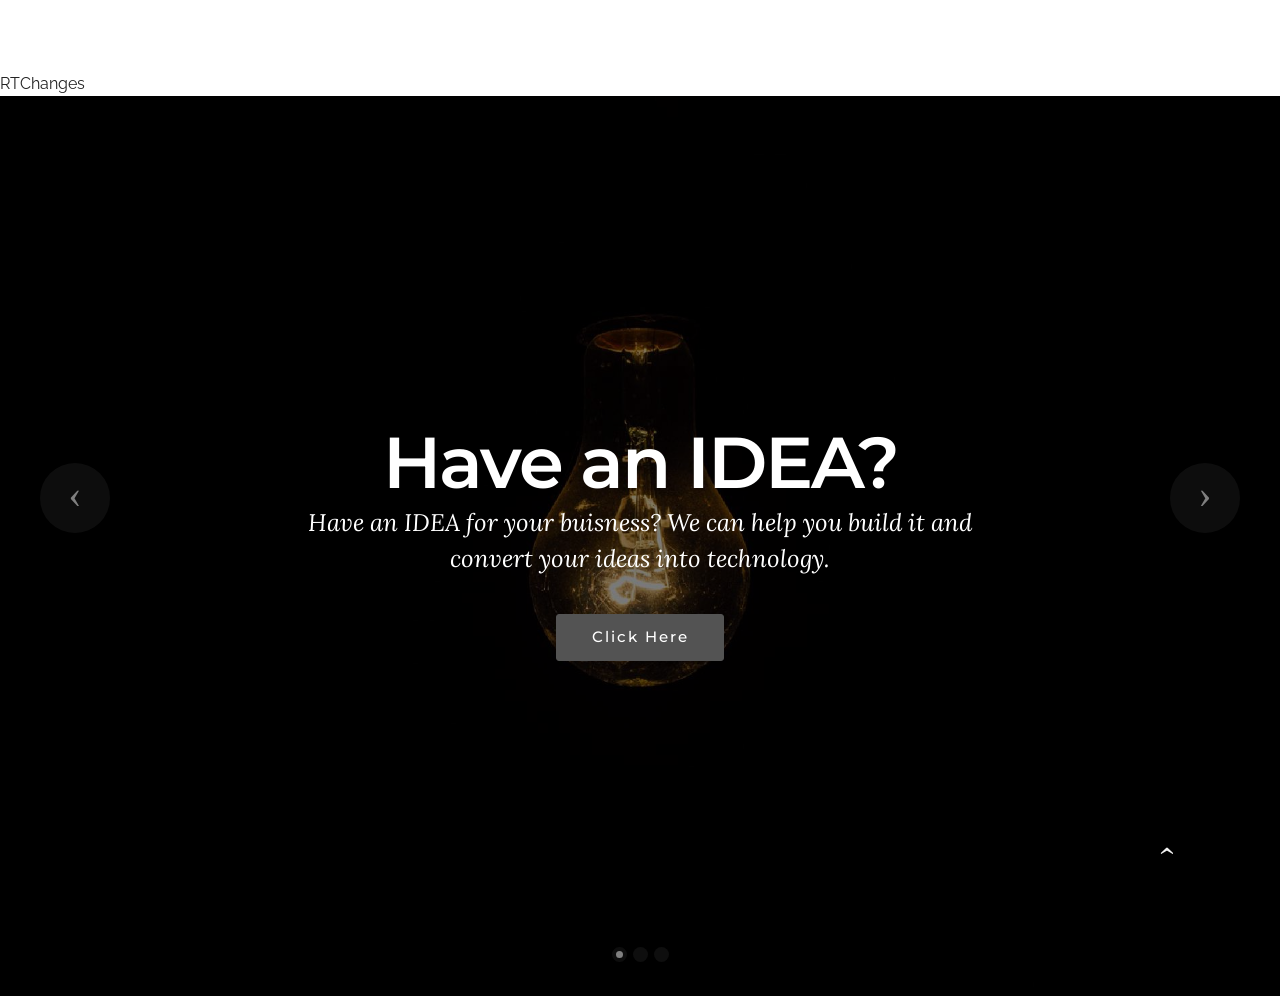
==== commit 3530e2db: "Update index.html" ====
--- a/index.html
+++ b/index.html
@@ -44,7 +44,11 @@
 
 
 <section class="mbr-slider mbr-section mbr-section__container carousel slide mbr-section-nopadding" data-ride="carousel" data-keyboard="false" data-wrap="true" data-pause="false" data-interval="5000" id="slider-2e">
-    <div>
+  <br/>  
+  <br/>  
+  <br/>  
+  RTChanges
+  <div>
         <div>
             <div>
                 <ol class="carousel-indicators">
@@ -128,4 +132,4 @@
   <input name="animation" type="hidden">
    <div id="scrollToTop" class="scrollToTop mbr-arrow-up"><a style="text-align: center;"><i class="mbr-arrow-up-icon"></i></a></div>
   </body>
-</html>+</html>
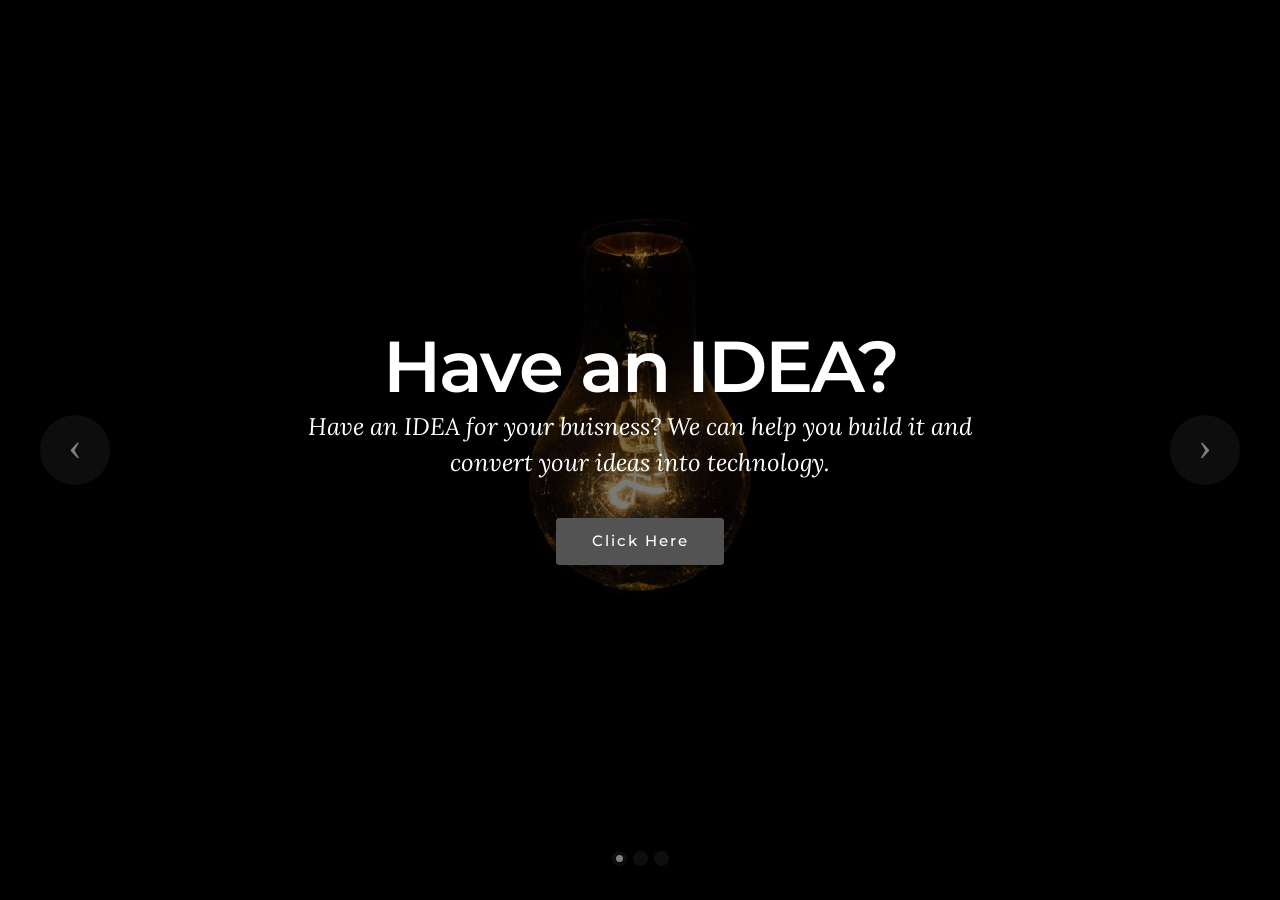
==== commit 782d3b6f: "Update index.html" ====
--- a/index.html
+++ b/index.html
@@ -44,10 +44,7 @@
 
 
 <section class="mbr-slider mbr-section mbr-section__container carousel slide mbr-section-nopadding" data-ride="carousel" data-keyboard="false" data-wrap="true" data-pause="false" data-interval="5000" id="slider-2e">
-  <br/>  
-  <br/>  
-  <br/>  
-  RTChanges
+ 
   <div>
         <div>
             <div>
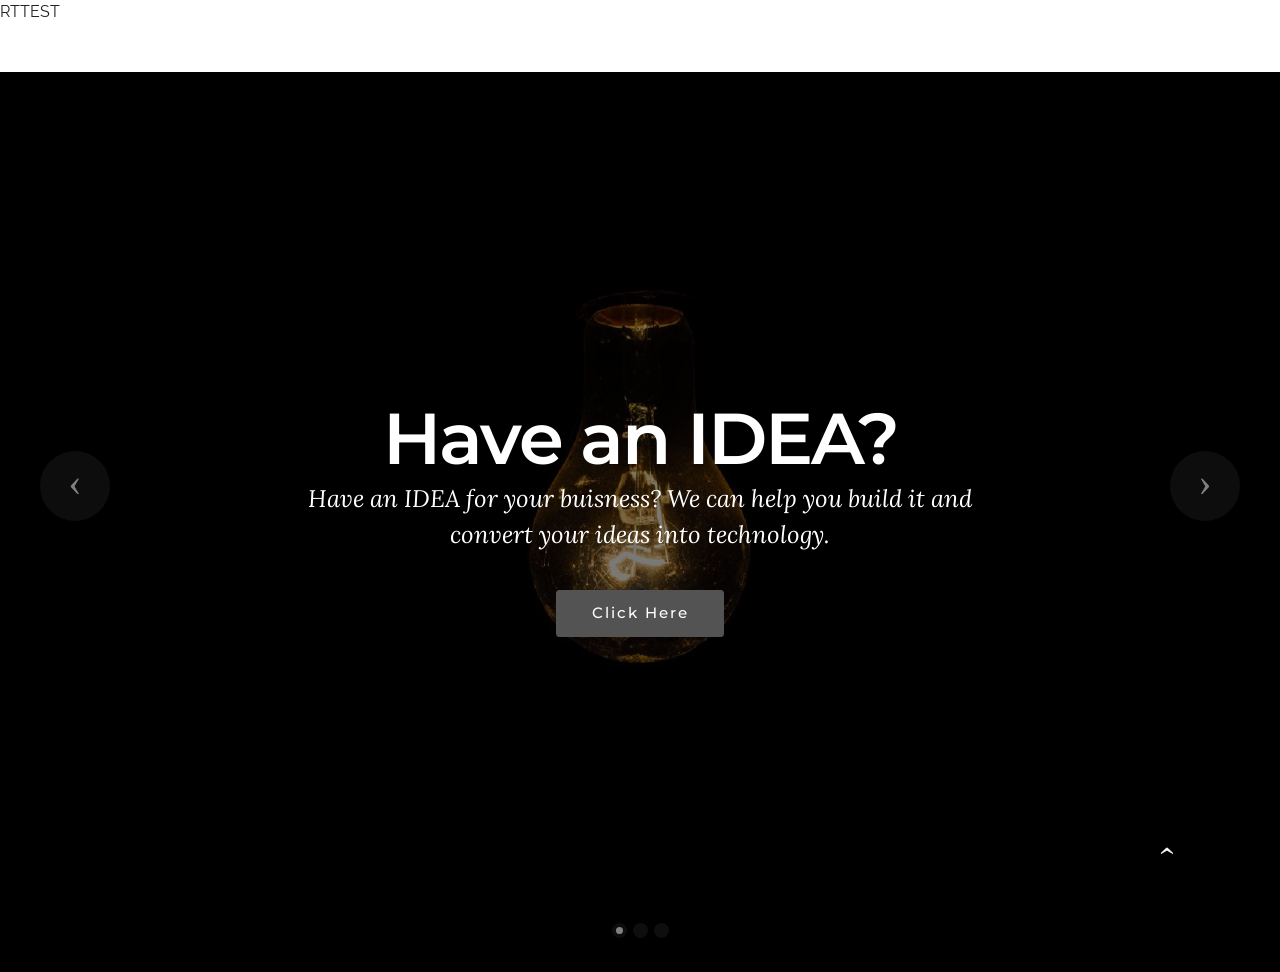
==== commit 981e20be: "Update index.html" ====
--- a/index.html
+++ b/index.html
@@ -44,7 +44,10 @@
 
 
 <section class="mbr-slider mbr-section mbr-section__container carousel slide mbr-section-nopadding" data-ride="carousel" data-keyboard="false" data-wrap="true" data-pause="false" data-interval="5000" id="slider-2e">
- 
+ RTTEST
+  <br/>
+  <br/>
+  <br/>
   <div>
         <div>
             <div>
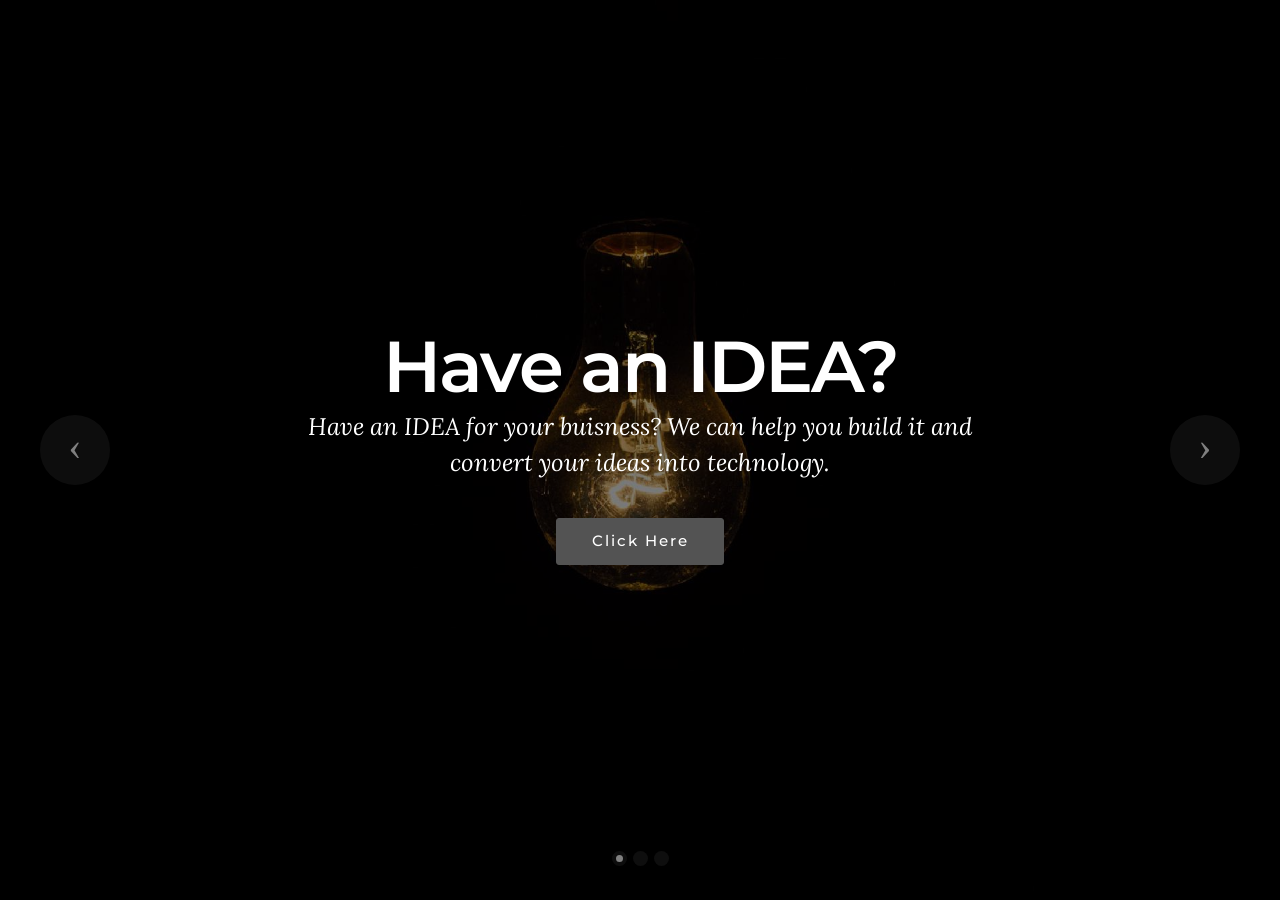
==== commit 8b813af3: "Update index.html" ====
--- a/index.html
+++ b/index.html
@@ -44,10 +44,7 @@
 
 
 <section class="mbr-slider mbr-section mbr-section__container carousel slide mbr-section-nopadding" data-ride="carousel" data-keyboard="false" data-wrap="true" data-pause="false" data-interval="5000" id="slider-2e">
- RTTEST
-  <br/>
-  <br/>
-  <br/>
+ 
   <div>
         <div>
             <div>
